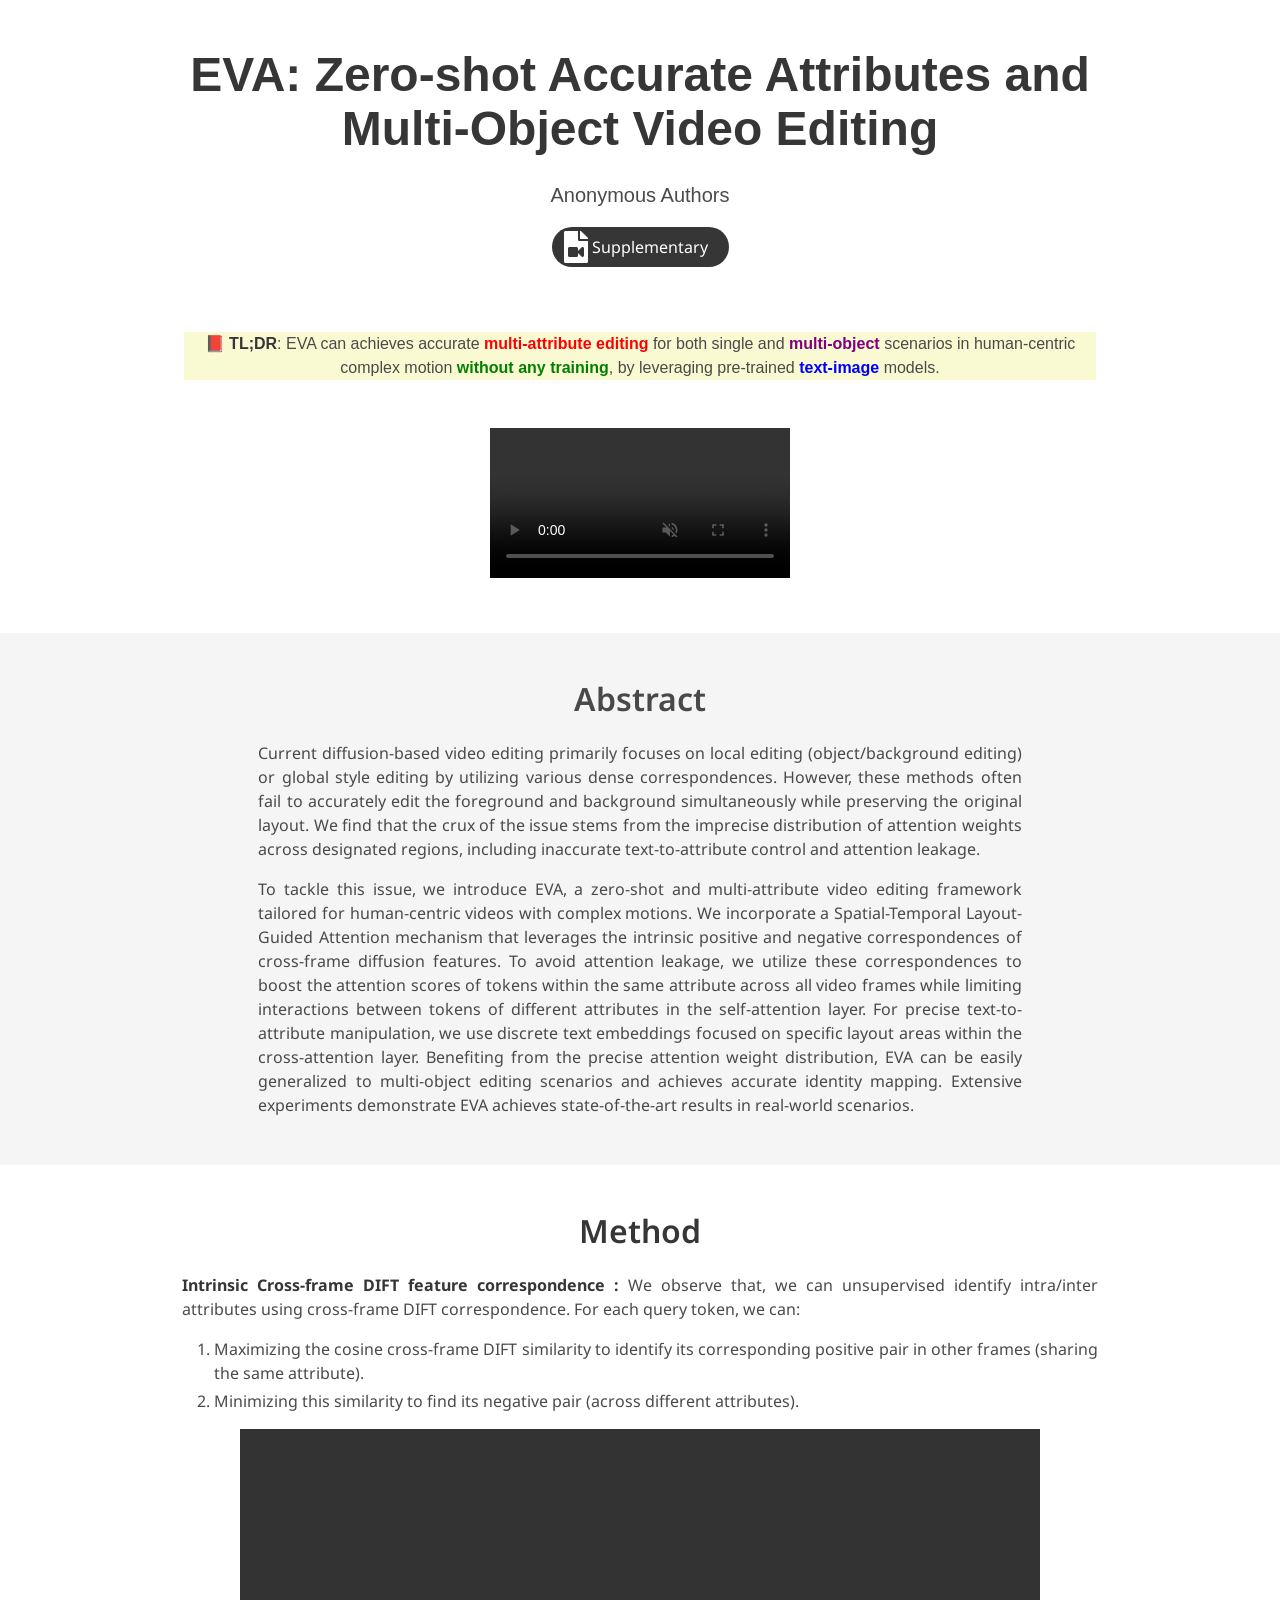
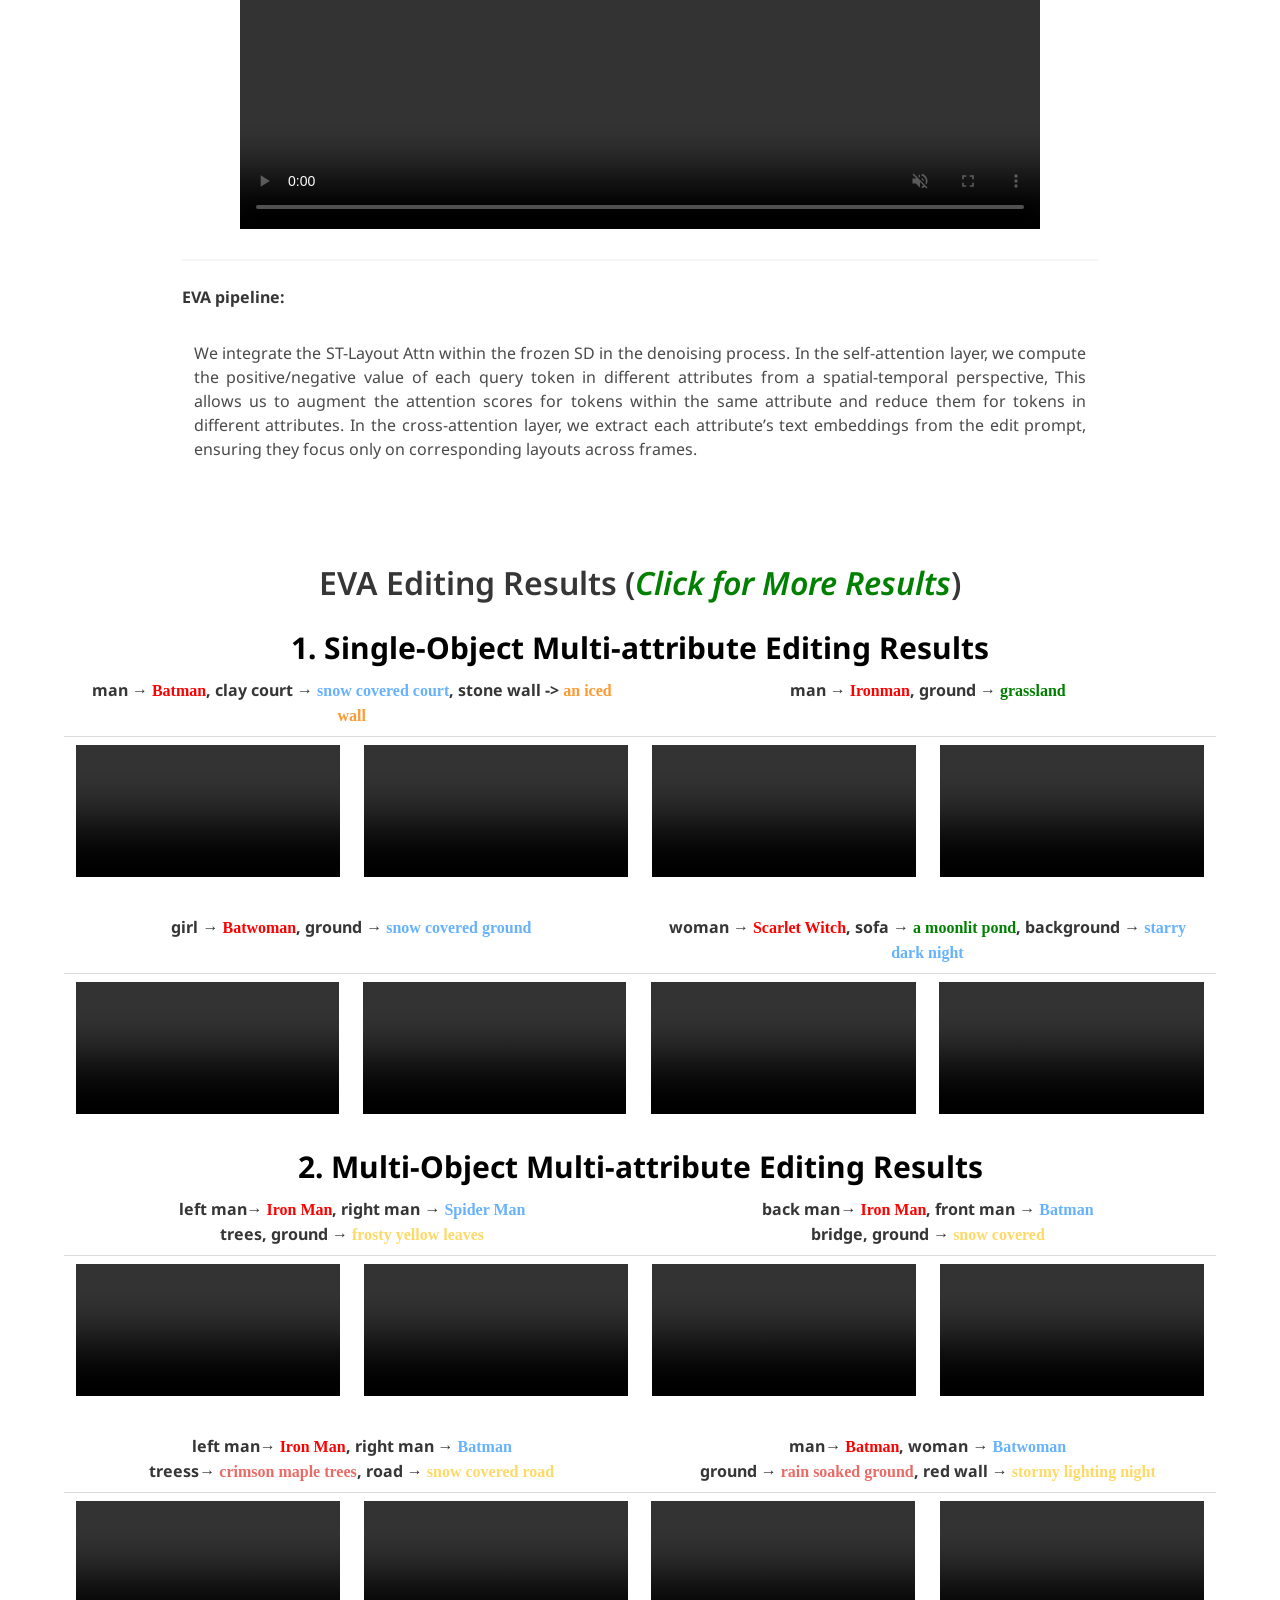
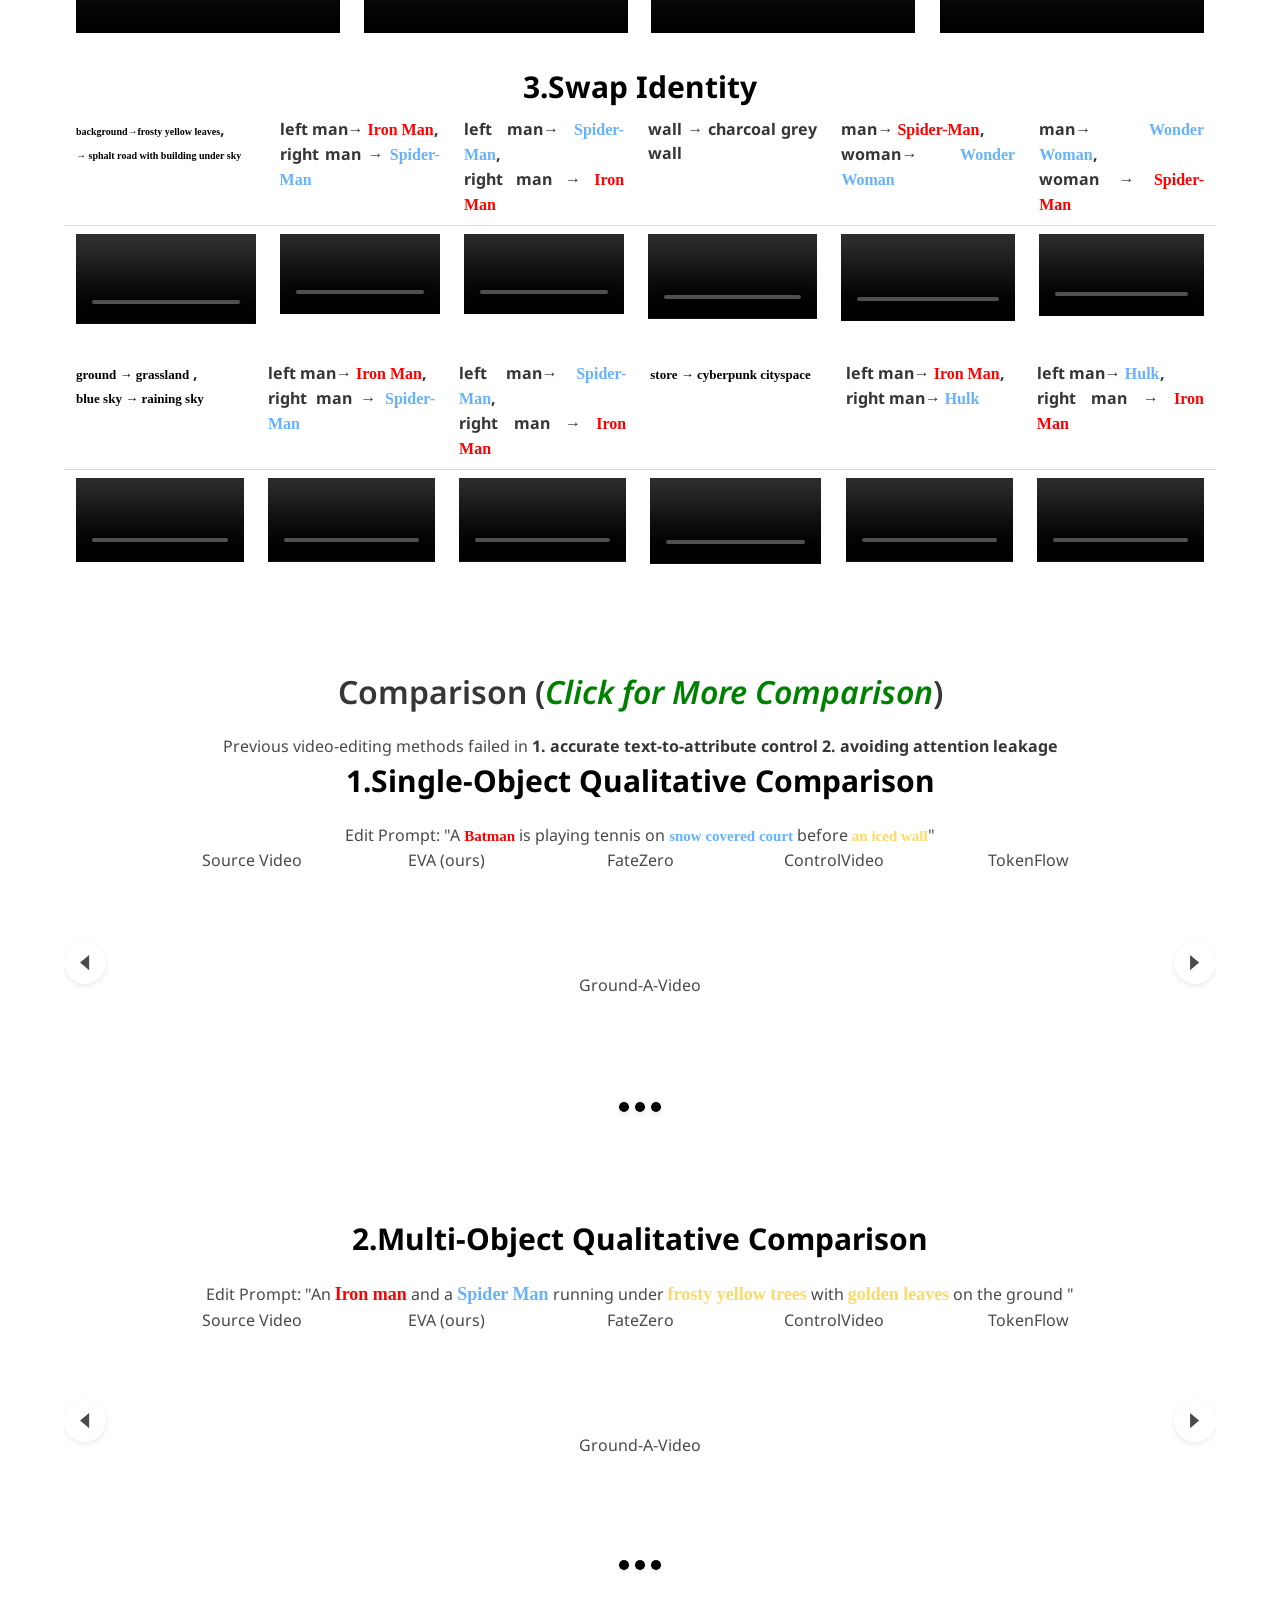
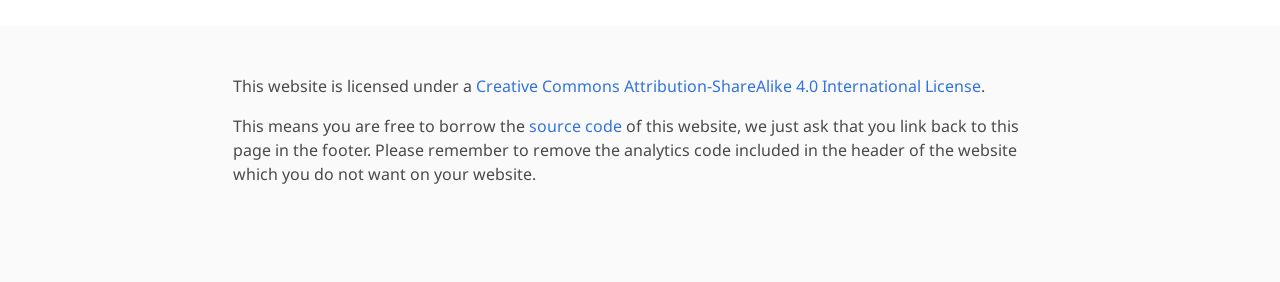
==== index.html @ fd1ed1f2 "try" ====
<!DOCTYPE html>
<html>
<head>
  <meta charset="utf-8">
  <!-- Meta tags for social media banners, these should be filled in appropriatly as they are your "business card" -->
  <!-- Replace the content tag with appropriate information -->
  <meta name="description" content="DESCRIPTION META TAG">
  <meta property="og:title" content="SOCIAL MEDIA TITLE TAG"/>
  <meta property="og:description" content="SOCIAL MEDIA DESCRIPTION TAG TAG"/>
  <meta property="og:url" content="URL OF THE WEBSITE"/>
  <!-- Path to banner image, should be in the path listed below. Optimal dimenssions are 1200X630-->
  <meta property="og:image" content="static/image/your_banner_image.png" />
  <meta property="og:image:width" content="1200"/>
  <meta property="og:image:height" content="630"/>


  <meta name="twitter:title" content="TWITTER BANNER TITLE META TAG">
  <meta name="twitter:description" content="TWITTER BANNER DESCRIPTION META TAG">
  <!-- Path to banner image, should be in the path listed below. Optimal dimenssions are 1200X600-->
  <meta name="twitter:image" content="static/images/your_twitter_banner_image.png">
  <meta name="twitter:card" content="summary_large_image">
  <!-- Keywords for your paper to be indexed by-->
  <meta name="keywords" content="KEYWORDS SHOULD BE PLACED HERE">
  <meta name="viewport" content="width=device-width, initial-scale=1">


  <title>EVA: Zero-shot Accurate Attributes and Multi-Object Video Editing</title>
  <link rel="icon" type="image/x-icon" href="static/images/favicon.ico">
  <link href="https://fonts.googleapis.com/css?family=Google+Sans|Noto+Sans|Castoro"
  rel="stylesheet">

  <link rel="stylesheet" href="static/css/bulma.min.css">
  <link rel="stylesheet" href="static/css/bulma-carousel.min.css">
  <link rel="stylesheet" href="static/css/bulma-slider.min.css">
  <link rel="stylesheet" href="static/css/fontawesome.all.min.css">
  <link rel="stylesheet"
  href="https://cdn.jsdelivr.net/gh/jpswalsh/academicons@1/css/academicons.min.css">
  <link rel="stylesheet" href="static/css/index.css">

  <script src="https://ajax.googleapis.com/ajax/libs/jquery/3.5.1/jquery.min.js"></script>
  <script src="https://documentcloud.adobe.com/view-sdk/main.js"></script>
  <script defer src="static/js/fontawesome.all.min.js"></script>
  <script src="static/js/bulma-carousel.min.js"></script>
  <script src="static/js/bulma-slider.min.js"></script>
  <script src="static/js/index.js"></script>
</head>
<body>


  <section class="hero">
    <div class="hero-body">
      <div class="container is-max-desktop">
        <div class="columns is-centered">
          <div class="column has-text-centered">
            <h1 class="title is-1 publication-title">EVA: Zero-shot Accurate Attributes and Multi-Object Video Editing</h1>
            <div class="is-size-5 publication-authors">
              <span class="author-block">Anonymous Authors</span>
            </div>

                  <div class="column has-text-centered">
                    <!-- <div class="publication-links">
                      <span class="link-block">
                        <a href="https://arxiv.org/pdf/<ARXIV PAPER ID>.pdf" target="_blank"
                        class="external-link button is-normal is-rounded is-dark">
                        <span class="icon">
                          <i class="fas fa-file-pdf"></i>
                        </span>
                        <span>Paper</span>
                      </a>
                    </span> -->

                    <span class="link-block">
                      <a href="supplementary/eva_supp.html" class="external-link button is-normal is-rounded is-dark">
                        <span class="icon">
                            <svg class="svg-inline--fa fa-file-video fa-w-12" aria-hidden="true" focusable="false" data-prefix="fas" data-icon="file-video" role="img" xmlns="http://www.w3.org/2000/svg" viewBox="0 0 384 512" data-fa-i2svg=""><path fill="currentColor" d="M384 121.941V128H256V0h6.059c6.365 0 12.47 2.529 16.971 7.029l97.941 97.941A24.005 24.005 0 0 1 384 121.941zM224 136V0H24C10.745 0 0 10.745 0 24v464c0 13.255 10.745 24 24 24h336c13.255 0 24-10.745 24-24V160H248c-13.2 0-24-10.8-24-24zm96 144.016v111.963c0 21.445-25.943 31.998-40.971 16.971L224 353.941V392c0 13.255-10.745 24-24 24H88c-13.255 0-24-10.745-24-24V280c0-13.255 10.745-24 24-24h112c13.255 0 24 10.745 24 24v38.059l55.029-55.013c15.011-15.01 40.971-4.491 40.971 16.97z"></path></svg><!-- <i class="fas fa-file-video"></i> Font Awesome fontawesome.com -->
                        </span>
                        <span>Supplementary</span>
                      </a>
                    </span>

                  <!-- Github link -->
                  <!-- <span class="link-block">
                    <a href="https://github.com/YOUR REPO HERE" target="_blank"
                    class="external-link button is-normal is-rounded is-dark">
                    <span class="icon">
                      <i class="fab fa-github"></i>
                    </span>
                    <span>Code</span>
                  </a>
                </span> -->
            </div>
          </div>
        </div>
      </div>
    </div>
  </div>
</section>


<!-- Teaser video-->
<section class="hero teaser">
  <div class="container is-max-desktop">
    <div class="hero-body is-centered has-text-centered">
      <p style="background-color:lightgoldenrodyellow">
        📕 <strong>TL;DR</strong>: EVA can achieves accurate <a style="color: red; font-weight: bold;">multi-attribute editing</a> for both single and <a style="color: purple; font-weight: bold;">multi-object</a> scenarios in human-centric complex motion
        <a style="color: green; font-weight: bold;">without any training</a>, by leveraging pre-trained <a style="color: blue; font-weight: bold;">text-image</a> models.         
      </p>
    </div>
  </div> 
</section>
<!-- End teaser video -->

<!-- Teaser video-->
<section class="hero teaser">
  <div class="container is-max-desktop">
    <div class="hero-body">
      <video poster="" id="tree" autoplay controls muted loop height="100%">
        <!-- Your video here -->
        <source src="static/videos/EVA_supply_video.mp4"
        type="video/mp4">
      </video>
    </div>
  </div>
</section>
<!-- End teaser video -->

<!-- Paper abstract -->
<section class="section hero is-light">
  <div class="container is-max-desktop">
    <div class="columns is-centered has-text-centered">
      <div class="column is-four-fifths">
        <h2 class="title is-3">Abstract</h2>
        <div class="content has-text-justified">
          <p>
            Current diffusion-based video editing primarily focuses on local editing (object/background editing) or global style editing by utilizing various dense correspondences. 
            However, these methods often fail to accurately edit the foreground and background simultaneously while preserving the original layout.
            We find that the crux of the issue stems from the imprecise distribution of attention weights across designated regions, including inaccurate text-to-attribute control and attention leakage.
          </p>
          <p>
            To tackle this issue, we introduce EVA, a zero-shot and multi-attribute video editing framework tailored for human-centric videos with complex motions. 
            We incorporate a Spatial-Temporal Layout-Guided Attention mechanism that leverages the intrinsic positive and negative correspondences of cross-frame diffusion features.
            To avoid attention leakage, we utilize these correspondences to boost the attention scores of tokens within the same attribute across all video frames while limiting interactions between tokens of different attributes in the self-attention layer.
            For precise text-to-attribute manipulation, we use discrete text embeddings focused on specific layout areas within the cross-attention layer.
            Benefiting from the precise attention weight distribution, EVA can be easily generalized to multi-object editing scenarios and achieves accurate identity mapping.
            Extensive experiments demonstrate EVA achieves state-of-the-art results in real-world scenarios.
          </p>
        </div>
      </div>
    </div>
  </div>
</section>
<!-- End paper abstract -->


<!-- Paper poster -->
<section class="hero">
  <div class="hero-body">
    <div class="container">
      <div class="columns is-centered has-text-centered">
        <div class="column is-four-fifths">
          <h2 class="title is-3">Method</h2>
          <div class="content has-text-justified">
        
          <strong>Intrinsic Cross-frame DIFT feature correspondence :</strong> We observe that, we can unsupervised identify intra/inter attributes using cross-frame DIFT correspondence.
          For each query token, we can:
          <ol>
           <li> Maximizing the cosine cross-frame DIFT similarity to identify its corresponding positive pair in other frames (sharing the same attribute). 
           <li> Minimizing this similarity to find its negative pair (across different attributes).
          </ol>
          
          <div class="is-centered has-text-centered video-no-container">
            <video preload="auto" poster="" autoplay controls muted loop width="800px" outline="0px"> 
              <source src="static/videos/cross-frame-dift-new.mp4"
              type="video/mp4">
            </video>
          </div>
          <hr>
          <div style="text-align: left;">
            <strong>EVA pipeline:</strong>
          </div>
          <table width="1200" border="0">
            <tbody>
              <img src="static/images/framework-v2.png" alt=""/>
              <tr>
                <td colspan="3">
                  <p>
                    We integrate the ST-Layout Attn within the frozen SD in the denoising
                    process. In the self-attention layer, we compute the positive/negative value of each query token in
                    different attributes from a spatial-temporal perspective, This allows us to augment the attention
                    scores for tokens within the same attribute and reduce them for tokens in different attributes.
                    In the cross-attention layer, we extract each attribute’s text embeddings from the edit prompt,
                    ensuring they focus only on corresponding layouts across frames.<br/>
              </tr>
            </tbody>
          </table>
        </div>
      </div>
    </div>
  </div>
</section>
<!--End paper poster -->


<section class="hero">
  <div class="hero-body">
    <div class="container">
      <div class="columns is-centered has-text-centered">
        <div class="column">
          <h2 class="title is-3">EVA Editing Results (<a href="supplementary/eva_supp.html" style="color: green; text-decoration: none; font-style: italic;">Click for More Results</a>)</h2>
          <div class="content has-text-justified">

          <div class="has-text-centered">
            <strong><a style="color: black;font-size: 30px; font-weight: bold;">1. Single-Object Multi-attribute Editing Results</a></strong>
          </div>
          <table width="1200" align="center" class="video-no-container">
            <tbody>
              <tr>
                <th colspan="2" style="width: 300px;text-align: center;"> 
                  man &rarr; <a style="color: red; font-family: caveat; font-weight: bold;">Batman</a>, clay court &rarr; <a style="color: rgb(102, 178, 255); font-family: caveat; font-weight: bold;">snow covered court</a>, stone wall -> <a style="color: rgb(255, 153, 51); font-family: caveat; font-weight: bold;">an iced wall</a> 
                </th>
                <th colspan="2" style="width: 300px; text-align: center;"> 
                  man &rarr; <a style="color: red; font-family: caveat; font-weight: bold;">Ironman</a>, ground &rarr; <a style="color: green; font-family: caveat; font-weight: bold;">grassland</a>
                </th>
              </tr>
              <tr>
                <th><video id="master1" width="300" src="supplementary/compare_videos/tennis/source_video.mp4" autoplay="" loop="" controls="" muted=""> </video> </th>
                <th><video data-master-id="master1" width="300" src="supplementary/qualitative_results/single_object/tennis_3.mp4" autoplay="" loop="" controls="" muted=""> </video> </th>
                <th><video data-master-id="master1" width="300" src="supplementary/qualitative_results/single_object/parour_source_video.mp4" autoplay="" loop="" controls="" muted=""> </video> </th>
                <th><video data-master-id="master1" width="300" src="supplementary/qualitative_results/single_object/parour_2cls.mp4" autoplay="" loop="" controls="" muted=""> </video> </th>
              </tr>
            </tbody>
          </table>

          <table width="1200" align="center" class="video-no-container">
            <tbody>
              <tr>
                <th colspan="2" style="width: 360px; text-align: center;"> 
                  girl  &rarr;  <a style="color: red; font-family: caveat; font-weight: bold;"> Batwoman</a>, ground  &rarr;  <a style="color: rgb(102, 178, 255); font-family: caveat; font-weight: bold;">snow covered ground</a>
                </th>
                <th colspan="2" style="width: 360px; text-align: center;"> 
                  woman  &rarr;  <a style="color: red; font-family: caveat; font-weight: bold;">Scarlet Witch</a>, sofa  &rarr;  <a style="color: green; font-family: caveat; font-weight: bold;">a moonlit pond</a>, background &rarr; <a style="color: rgb(102, 178, 255); font-family: caveat; font-weight: bold;">starry dark night</a>
                </th>
              </tr>
              <tr>
                <th><video id="master2" width="300" src="./supplementary/qualitative_results/single_object/roller_blade_source_video.mp4" autoplay="" loop="" controls="" muted=""> </video> </th>
                <th><video data-master-id="master2" width="300" src="./supplementary/qualitative_results/single_object/rollerblade_eva_Batwoman.mp4" autoplay="" loop="" controls="" muted=""> </video> </th>
                <th><video data-master-id="master2" width="300" src="./supplementary/qualitative_results/single_object/weightlifting.mp4" autoplay="" loop="" controls="" muted=""> </video> </th>
                <th><video data-master-id="master2" width="300" src="./supplementary/qualitative_results/single_object/weightlifting_eva_3_cls.mp4" autoplay="" loop="" controls="" muted=""> </video> </th>
              </tr>
            </tbody>
          </table>

          <div class="has-text-centered">
            <strong><a style="color: black; font-size: 30px; font-weight: bold;">2. Multi-Object Multi-attribute Editing Results</a></strong>
          </div>

          <table width="1200" align="center" class="video-no-container">
            <tbody>
              <tr>
                <th colspan="2" style="width: 300px;text-align: center;"> 
                  left man&rarr; <a style="color: red; font-family: caveat; font-weight: bold;">Iron Man</a>, right man &rarr; <a style="color: rgb(102, 178, 255);; font-family: caveat; font-weight: bold;">Spider Man</a> <br/>
                  trees, ground &rarr; <a style="color: rgb(255, 217, 102); font-family: caveat; font-weight: bold;">frosty yellow leaves</a>
                </th>
                <th colspan="2" style="width: 300px;text-align: center;"> 
                  back man&rarr; <a style="color: red; font-family: caveat; font-weight: bold;">Iron Man</a>, front man &rarr; <a style="color: rgb(102, 178, 255); font-family: caveat; font-weight: bold;">Batman</a> <br/>
                  bridge, ground &rarr; <a style="color: rgb(255, 217, 102); font-family: caveat; font-weight: bold;">snow covered</a>
                </th>
              </tr>
              <tr>
                <th><video id="master3" width="300" src="./supplementary/qualitative_results/multi_object/running_two_man.mp4" autoplay="" loop="" controls="" muted=""> </video> </th>
                <th><video data-master-id="master3" width="300" src="./supplementary/qualitative_results/multi_object/running_twoman_eva_3.mp4" autoplay="" loop="" controls="" muted=""> </video> </th>
                <th><video data-master-id="master3" width="300" src="./supplementary/qualitative_results/multi_object/soap_box_source_video.mp4" autoplay="" loop="" controls="" muted=""> </video> </th>
                <th><video data-master-id="master3" width="300" src="./supplementary/qualitative_results/multi_object/soap_box_eva_3.mp4" autoplay="" loop="" controls="" muted=""> </video> </th>
              </tr>
            </tbody>
          </table>

          <table width="1200" align="center" class="video-no-container">
            <tbody>
              <tr>
                <th colspan="2" style="width: 300px;text-align: center;"> 
                  left man&rarr; <a style="color: red; font-family: caveat; font-weight: bold;">Iron Man</a>, right man &rarr; <a style="color: rgb(102, 178, 255);; font-family: caveat; font-weight: bold;">Batman</a> <br/>
                  treess&rarr; <a style="color: rgb(234, 107, 102); font-family: caveat; font-weight: bold;">crimson maple trees</a>, road &rarr; <a style="color: rgb(255, 217, 102); font-family: caveat; font-weight: bold;">snow covered road</a>
                </th>
                <th colspan="2" style="width: 300px;text-align: center;"> 
                  man&rarr; <a style="color: red; font-family: caveat; font-weight: bold;">Batman</a>, woman &rarr; <a style="color: rgb(102, 178, 255); font-family: caveat; font-weight: bold;">Batwoman</a> <br/>
                  ground &rarr; <a style="color: rgb(234, 107, 102); font-family: caveat; font-weight: bold;">rain soaked ground</a>, red wall &rarr; <a style="color: rgb(255, 217, 102); font-family: caveat; font-weight: bold;">stormy lighting night</a>
                </th>
              </tr>
              <tr>
                <th><video id="master4" width="300" src="./supplementary/qualitative_results/multi_object/bike_3.mp4" autoplay="" loop="" controls="" muted=""> </video> </th>
                <th><video data-master-id="master4" width="300" src="./supplementary/qualitative_results/multi_object/bike_eva_3.mp4" autoplay="" loop="" controls="" muted=""> </video> </th>
                <th><video data-master-id="master4" width="300" src="./supplementary/qualitative_results/multi_object/dance_1.mp4" autoplay="" loop="" controls="" muted=""> </video> </th>
                <th><video data-master-id="master4" width="300" src="./supplementary/qualitative_results/multi_object/dance_1_eva_3.mp4" autoplay="" loop="" controls="" muted=""> </video> </th>
              </tr>
            </tbody>
          </table>

          <div class="has-text-centered">
            <strong><a style="color: black; font-size: 30px; font-weight: bold;">3.Swap Identity</a></strong>
          </div>

          <table width="1200" align="center" class="video-no-container">
            <tbody>
              <tr>
                <th> 
                  <a style="color: black; font-family: caveat; font-size:10px;">background&rarr;frosty yellow leaves</a>,<br/>
                  <a style="color: black; font-family: caveat; font-weight: bold; font-size:10px;"> &rarr; sphalt road with building under sky</a>
                </th>
                <th> 
                  left man&rarr; <a style="color: red; font-family: caveat; font-weight: bold;">Iron Man</a>, <br/>
                  right man &rarr; <a style="color: rgb(102, 178, 255); font-family: caveat; font-weight: bold;">Spider-Man</a> 
                <th>
                  left man&rarr; <a style="color: rgb(102, 178, 255); font-family: caveat; font-weight: bold;">Spider-Man</a>, <br/>
                  right man &rarr; <a style="color: red; font-family: caveat; font-weight: bold;">Iron Man</a> 
                </th>
                <th> wall &rarr; charcoal grey wall </th>
                <th>man&rarr; <a style="color: red; font-family: caveat; font-weight: bold;">Spider-Man</a>,  <br/>
                  woman&rarr; <a style="color: rgb(102, 178, 255); font-family: caveat; font-weight: bold;">Wonder Woman</a> </th>
                <th>man&rarr; <a style="color: rgb(102, 178, 255); font-family: caveat; font-weight: bold;">Wonder Woman</a>, <br/>
                  woman &rarr; <a style="color: red;; font-family: caveat; font-weight: bold;">Spider-Man</a> </th>
              </tr>
              <tr>
                <th><video id="master5" width="300" src="./supplementary/qualitative_results/swap_identity/running_two_man.mp4" autoplay="" loop="" controls="" muted=""> </video> </th>
                <th><video data-master-id="master5" width="300" src="./supplementary/qualitative_results/swap_identity/running_twoman_eva_3.mp4" autoplay="" loop="" controls="" muted=""> </video> </th>
                <th><video data-master-id="master5" width="300" src="./supplementary/qualitative_results/swap_identity/running_twoman_swap.mp4" autoplay="" loop="" controls="" muted=""> </video> </th>
                <th><video data-master-id="master5" width="300" src="./supplementary/qualitative_results/swap_identity/badminton.mp4" autoplay="" loop="" controls="" muted=""> </video> </th>
                <th><video data-master-id="master5" width="300" src="./supplementary/qualitative_results/swap_identity/badminton_eva_3.mp4" autoplay="" loop="" controls="" muted=""> </video> </th>
                <th><video data-master-id="master5" width="300" src="./supplementary/qualitative_results/swap_identity/badminton_swap-identity.mp4" autoplay="" loop="" controls="" muted=""> </video> </th>
              </tr>
            </tbody>
          </table>

          <table width="1200" align="center" class="video-no-container">
            <tbody>
              <tr> 
                <th> <a style="color: black; font-family: caveat; font-size:13px;">ground &rarr; grassland</a> ,<br/>
                  <a style="color: black; font-family: caveat; font-size:13px;">blue sky &rarr; raining sky </a> </th>
                <th>left man&rarr; <a style="color: red; font-family: caveat; font-weight: bold;">Iron Man</a>, <br/>
                  right man &rarr; <a style="color: rgb(102, 178, 255); font-family: caveat; font-weight: bold;">Spider-Man</a> </th>
                <th>left man&rarr; <a style="color: rgb(102, 178, 255); font-family: caveat; font-weight: bold;">Spider-Man</a>, <br/>
                  right man &rarr; <a style="color: red; font-family: caveat; font-weight: bold;">Iron Man</a> </th>
                <th> <a style="color: black; font-family: caveat; font-size:13px;">store &rarr; cyberpunk cityspace </a> </th>
                <th>left man&rarr; <a style="color: red; font-family: caveat; font-weight: bold;">Iron Man</a>,<br/>
                  right man&rarr; <a style="color: rgb(102, 178, 255); font-family: caveat; font-weight: bold;">Hulk</a> </th>
                <th>left man&rarr; <a style="color: rgb(102, 178, 255); font-family: caveat; font-weight: bold;">Hulk</a>,<br/>
                   right man &rarr; <a style="color: red; font-family: caveat; font-weight: bold;">Iron Man</a> </th>
              </tr>
              <tr>
                <th><video id="master6" width="300" src="./supplementary/qualitative_results/swap_identity/basketball_3.mp4" autoplay="" loop="" controls="" muted=""> </video> </th>
                <th><video data-master-id="master6" width="300" src="./supplementary/qualitative_results/swap_identity/basketball-3-4cls.mp4" autoplay="" loop="" controls="" muted=""> </video> </th>
                <th><video data-master-id="master6" width="300" src="./supplementary/qualitative_results/swap_identity/basketball-3-swap-identity.mp4" autoplay="" loop="" controls="" muted=""> </video> </th>
                <th><video data-master-id="master6" width="300" src="./supplementary/qualitative_results/swap_identity/loading.mp4" autoplay="" loop="" controls="" muted=""> </video> </th>
                <th><video data-master-id="master6" width="300" src="./supplementary/qualitative_results/swap_identity/loading_eva_3.mp4" autoplay="" loop="" controls="" muted=""> </video> </th>
                <th><video data-master-id="master6" width="300" src="./supplementary/qualitative_results/swap_identity/loading_swap_identity.mp4" autoplay="" loop="" controls="" muted=""> </video> </th>
              </tr>
            </tbody>
          </table>
        </div>
      </div>
    </div>
  </div>
</section>


<section class="hero">
  <div class="hero-body">
    <div class="container">
      <div class="columns is-centered has-text-centered">
        <div class="column custom-width">
          <h2 class="title is-3">Comparison (<a href="./supplementary/eva_supp.html" style="color: green; text-decoration: none; font-style: italic;">Click for More Comparison</a>)</h2>
          <div class="content has-text-justified">

            <div class="has-text-centered">
              Previous video-editing methods failed in  <strong>1. accurate text-to-attribute control 2. avoiding attention leakage </strong> 
            </div>

            <div class="has-text-centered">
              <strong><a style="color: black; font-size: 30px; font-weight: bold;">1.Single-Object Qualitative Comparison</a></strong>
            </div>

            <div id="results-carousel" class="carousel results-carousel" align="center">


              <div class="item item-video1">
                <div class="has-text-centered">Edit Prompt: "An <a style="color: red; font-family: caveat; font-size: 15px; font-weight: bold;">Iron Man</a> is surfing with kite rope on a <a style="color: pink; font-family: caveat; font-size: 18px; font-weight: bold;">pink </a>wave over blue sea under <a style="color: rgb(102, 178, 255); font-family: caveat; font-size: 15px; font-weight: bold;">falling snow </a>sky"</div>
                <div class="video-wrapper" style="width: 190px;">
                  <caption>Source Video</caption>
                  <video preload="auto" poster="" id="video11" autoplay controls muted loop width="190px">
                    <source src="./supplementary/qualitative_results/comparison/single-object/kite-surf/source_video_3.mp4" type="video/mp4">
                  </video>
                </div>
                <div class="video-wrapper" style="width: 190px;">
                  <caption>EVA (ours)</caption>
                  <video preload="auto" poster="" id="video12" autoplay controls muted loop width="190px">
                    <source src="./supplementary/qualitative_results/comparison/single-object/kite-surf/eva_3.mp4" type="video/mp4">
                  </video>
                </div>
                <div class="video-wrapper" style="width: 190px;">
                  <caption>FateZero</caption>
                  <video preload="auto" poster="" id="video13" autoplay controls muted loop width="190px">
                    <source src="./supplementary/qualitative_results/comparison/single-object/kite-surf/fatezero_3.mp4" type="video/mp4">
                  </video>
                </div>
                <div class="video-wrapper" style="width: 190px;">
                  <caption>ControlVideo</caption>
                  <video preload="auto" poster="" id="video14" autoplay controls muted loop width="190px">
                    <source src="./supplementary/qualitative_results/comparison/single-object/kite-surf/controlvideo_3.mp4" type="video/mp4">
                  </video>
                </div>
                <div class="video-wrapper" style="width: 190px;">
                  <caption>TokenFlow</caption>
                  <video preload="auto" poster="" id="video15" autoplay controls muted loop width="190px">
                    <source src="./supplementary/qualitative_results/comparison/single-object/kite-surf/tokenflow_3.mp4" type="video/mp4">
                  </video>
                </div>
                <div class="video-wrapper" style="width: 190px;">
                  <caption>Ground-A-Video</caption>
                  <video preload="auto" poster="" id="video16" autoplay controls muted loop width="190px">
                    <source src="./supplementary/qualitative_results/comparison/single-object/kite-surf/groundvideo_3.mp4" type="video/mp4">
                  </video>
                </div>
              </div>
              <div class="item item-video2">
                <div class="has-text-centered" >Edit Prompt: "A <a style="color: red; font-family: caveat; font-size: 15px; font-weight: bold;">Batman</a> is playing tennis on <a style="color: rgb(102, 178, 255); font-family: caveat; font-size: 15px; font-weight: bold;">snow covered court </a> before <a style="color: rgb(255, 217, 102); font-family: caveat; font-size: 15px; font-weight: bold;"> an iced wall</a>"</div>
                <div class="video-wrapper" style="width: 190px;">
                  <caption>Source Video</caption>
                  <video preload="auto" poster="" id="video21" autoplay controls muted loop width="190px">
                    <source src="./supplementary/qualitative_results/comparison/single-object/tennis/source_video_3.mp4" type="video/mp4">
                  </video>
                </div>
                <div class="video-wrapper" style="width: 190px;">
                  <caption>EVA (ours)</caption>
                  <video preload="auto" poster="" id="video22" autoplay controls muted loop width="190px">
                    <source src="./supplementary/qualitative_results/comparison/single-object/tennis/eva_3.mp4" type="video/mp4">
                  </video>
                </div>
                <div class="video-wrapper" style="width: 190px;">
                  <caption>FateZero</caption>
                  <video preload="auto" poster="" id="video23" autoplay controls muted loop width="190px">
                    <source src="./supplementary/compare_videos/tennis/fatezero_3.mp4" type="video/mp4">
                  </video>
                </div>
                <div class="video-wrapper" style="width: 190px;">
                  <caption>ControlVideo</caption>
                  <video preload="auto" poster="" id="video24" autoplay controls muted loop width="190px">
                    <source src="./supplementary/qualitative_results/comparison/single-object/tennis/controlvideo_3.mp4" type="video/mp4">
                  </video>
                </div>
                <div class="video-wrapper" style="width: 190px;">
                  <caption>TokenFlow</caption>
                  <video preload="auto" poster="" id="video25" autoplay controls muted loop width="190px">
                    <source src="./supplementary/qualitative_results/comparison/single-object/tennis/tokenflow_3.mp4" type="video/mp4">
                  </video>
                </div>
                <div class="video-wrapper" style="width: 190px;">
                  <caption>Ground-A-Video</caption>
                  <video preload="auto" poster="" id="video26" autoplay controls muted loop width="190px">
                    <source src="./supplementary/qualitative_results/comparison/single-object/tennis/groundvideo_3.mp4" type="video/mp4">
                  </video>
                </div>
              </div>
              <div class="item item-video3">
                <div class="has-text-centered">
                  Edit Prompt:</strong> "A <a style="color: red; font-family: caveat; font-size: 18px; font-weight: bold;">Spider Man</a> is jumping on <a style="color: rgb(102, 178, 255); font-family: caveat; font-size: 18px; font-weight: bold;"> trampoline </a> before a graffiti wall"
                </div>
                <div class="video-wrapper" style="width: 190px;">
                  <caption>Source Video</caption>
                  <video preload="auto" poster="" id="video31" autoplay controls muted loop width="190px">
                    <source src="./supplementary/qualitative_results/comparison/single-object/roller-blade/source_video_3.mp4" type="video/mp4">
                  </video>
                </div>
                <div class="video-wrapper" style="width: 190px;">
                  <caption>EVA (ours)</caption>
                  <video preload="auto" poster="" id="video32" autoplay controls muted loop width="190px">
                    <source src="./supplementary/qualitative_results/comparison/single-object/roller-blade/eva_3.mp4" type="video/mp4">
                  </video>
                </div>
                <div class="video-wrapper" style="width: 190px;">
                  <caption>FateZero</caption>
                  <video preload="auto" poster="" id="video33" autoplay controls muted loop width="190px">
                    <source src="./supplementary/qualitative_results/comparison/single-object/roller-blade/fatezero_3.mp4" type="video/mp4">
                  </video>
                </div>
                <div class="video-wrapper" style="width: 190px;">
                  <caption>ControlVideo</caption>
                  <video preload="auto" poster="" id="video34" autoplay controls muted loop width="190px">
                    <source src="./supplementary/qualitative_results/comparison/single-object/roller-blade/controlvideo_3.mp4" type="video/mp4">
                  </video>
                </div>
                <div class="video-wrapper" style="width: 190px;">
                  <caption>TokenFlow</caption>
                  <video preload="auto" poster="" id="video35" autoplay controls muted loop width="190px">
                    <source src="./supplementary/qualitative_results/comparison/single-object/roller-blade/tokenflow_3.mp4" type="video/mp4">
                  </video>
                </div>
                <div class="video-wrapper" style="width: 190px;">
                  <caption>Ground-A-Video</caption>
                  <video preload="auto" poster="" id="video36" autoplay controls muted loop width="190px">
                    <source src="./supplementary/qualitative_results/comparison/single-object/roller-blade/groundvideo_3.mp4" type="video/mp4">
                  </video>
                </div>
              </div>
            </div>
          </div>
        </div>
      </div>
    </div>
  </div>
</section> 

<section class="hero">
  <div class="hero-body">
    <div class="container">
      <div class="columns is-centered has-text-centered">
        <div class="column custom-width">
          <div class="content has-text-justified">
            <div class="has-text-centered">
              <strong><a style="color: black; font-size: 30px; font-weight: bold;">2.Multi-Object Qualitative Comparison</a></strong>
            </div>

            <div id="results-carousel" class="carousel results-carousel" align="center">



              <div class="item item-video1">
                <div class="has-text-centered">
                  Edit Prompt: "An <a style="color: red; font-family: caveat; font-size: 18px; font-weight: bold;"> Spider man </a> and a <a style="color: rgb(102, 178, 255); font-family: caveat; font-size: 18px; font-weight: bold;"> Wonder Woman</a> are playing badminton before <a style="color: rgb(255, 217, 102); font-family: caveat; font-size:  18px; font-weight: bold;"> charcoal grey wall"</a>
                </div>
                <div class="video-wrapper" style="width: 190px;">
                  <caption>Source Video</caption>
                  <video preload="auto" poster="" id="video11" autoplay controls muted loop width="190px">
                    <source src="./supplementary/qualitative_results/comparison/mulit-object/badminton/source_video_3.mp4" type="video/mp4">
                  </video>
                </div>
                <div class="video-wrapper" style="width: 190px;">
                  <caption>EVA (ours)</caption>
                  <video preload="auto" poster="" id="video12" autoplay controls muted loop width="190px">
                    <source src="./supplementary/qualitative_results/comparison/mulit-object/badminton/eva_3.mp4" type="video/mp4">
                  </video>
                </div>
                <div class="video-wrapper" style="width: 190px;">
                  <caption>FateZero</caption>
                  <video preload="auto" poster="" id="video13" autoplay controls muted loop width="190px">
                    <source src="./supplementary/qualitative_results/comparison/mulit-object/badminton/fatezero_3.mp4" type="video/mp4">
                  </video>
                </div>
                <div class="video-wrapper" style="width: 190px;">
                  <caption>ControlVideo</caption>
                  <video preload="auto" poster="" id="video14" autoplay controls muted loop width="190px">
                    <source src="./supplementary/qualitative_results/comparison/mulit-object/badminton/controlvideo_3.mp4" type="video/mp4">
                  </video>
                </div>
                <div class="video-wrapper" style="width: 190px;">
                  <caption>TokenFlow</caption>
                  <video preload="auto" poster="" id="video15" autoplay controls muted loop width="190px">
                    <source src="./supplementary/qualitative_results/comparison/mulit-object/badminton/tokenflow_3.mp4" type="video/mp4">
                  </video>
                </div>
                <div class="video-wrapper" style="width: 190px;">
                  <caption>Ground-A-Video</caption>
                  <video preload="auto" poster="" id="video16" autoplay controls muted loop width="190px">
                    <source src="./supplementary/qualitative_results/comparison/mulit-object/badminton/groundvideo_3.mp4" type="video/mp4">
                  </video>
                </div>
              </div>
              <div class="item item-video2">
                <div class="has-text-centered" >  
                  Edit Prompt: "An <a style="color: red; font-family: caveat; font-size: 18px; font-weight: bold;">Iron man </a> and a <a style="color: rgb(102, 178, 255); font-family: caveat; font-size: 18px; font-weight: bold;"> Spider Man</a> running under <a style="color: rgb(255, 217, 102); font-family: caveat; font-size: 18px; font-weight: bold;"> frosty yellow trees</a>  with <a style="color: rgb(255, 217, 102); font-family: caveat; font-size: 18px; font-weight: bold;">golden leaves</a> on the ground "
                </div>
                <div class="video-wrapper" style="width: 190px;">
                  <caption>Source Video</caption>
                  <video preload="auto" poster="" id="video21" autoplay controls muted loop width="190px">
                    <source src="./supplementary/qualitative_results/comparison/mulit-object/running_two_man/source_video_3.mp4" type="video/mp4">
                  </video>
                </div>
                <div class="video-wrapper" style="width: 190px;">
                  <caption>EVA (ours)</caption>
                  <video preload="auto" poster="" id="video22" autoplay controls muted loop width="190px">
                    <source src="./supplementary/qualitative_results/comparison/mulit-object/running_two_man/eva_3.mp4" type="video/mp4">
                  </video>
                </div>
                <div class="video-wrapper" style="width: 190px;">
                  <caption>FateZero</caption>
                  <video preload="auto" poster="" id="video23" autoplay controls muted loop width="190px">
                    <source src="./supplementary/qualitative_results/comparison/mulit-object/running_two_man/fatezero_3.mp4" type="video/mp4">
                  </video>
                </div>
                <div class="video-wrapper" style="width: 190px;">
                  <caption>ControlVideo</caption>
                  <video preload="auto" poster="" id="video24" autoplay controls muted loop width="190px">
                    <source src="./supplementary/qualitative_results/comparison/mulit-object/running_two_man/controlvideo_3.mp4" type="video/mp4">
                  </video>
                </div>
                <div class="video-wrapper" style="width: 190px;">
                  <caption>TokenFlow</caption>
                  <video preload="auto" poster="" id="video25" autoplay controls muted loop width="190px">
                    <source src="./supplementary/qualitative_results/comparison/mulit-object/running_two_man/tokenflow_3.mp4" type="video/mp4">
                  </video>
                </div>
                <div class="video-wrapper" style="width: 190px;">
                  <caption>Ground-A-Video</caption>
                  <video preload="auto" poster="" id="video26" autoplay controls muted loop width="190px">
                    <source src="./supplementary/qualitative_results/comparison/mulit-object/running_two_man/groundvideo_3.mp4" type="video/mp4">
                  </video>
                </div>
              </div>
              <div class="item item-video3">
                <div class="has-text-centered">
                  Edit Prompt: "An <a style="color: red; font-family: caveat; font-size: 18px; font-weight: bold;">Iron man</a> pushes a <a style="color: rgb(102, 178, 255); font-family: caveat; font-size: 18px; font-weight: bold;">Batman</a> in a soap-box car on the  <a style="color: rgb(255, 217, 102); font-family: caveat; font-size: 18px; font-weight: bold;"> snowy bridge </a> over  <a style="color: rgb(255, 217, 102); font-family: caveat; font-size: 18px; font-weight: bold;"> snow covered ground</a> "
                </div>
                <div class="video-wrapper" style="width: 190px;">
                  <caption>Source Video</caption>
                  <video preload="auto" poster="" id="video31" autoplay controls muted loop width="190px">
                    <source src="./supplementary/qualitative_results/comparison/mulit-object/soap-box/source_video_3.mp4" type="video/mp4">
                  </video>
                </div>
                <div class="video-wrapper" style="width: 190px;">
                  <caption>EVA (ours)</caption>
                  <video preload="auto" poster="" id="video32" autoplay controls muted loop width="190px">
                    <source src="./supplementary/qualitative_results/comparison/mulit-object/soap-box/eva_3.mp4" type="video/mp4">
                  </video>
                </div>
                <div class="video-wrapper" style="width: 190px;">
                  <caption>FateZero</caption>
                  <video preload="auto" poster="" id="video33" autoplay controls muted loop width="190px">
                    <source src="./supplementary/qualitative_results/comparison/mulit-object/soap-box/fatezero_3.mp4" type="video/mp4">
                  </video>
                </div>
                <div class="video-wrapper" style="width: 190px;">
                  <caption>ControlVideo</caption>
                  <video preload="auto" poster="" id="video34" autoplay controls muted loop width="190px">
                    <source src="./supplementary/qualitative_results/comparison/mulit-object/soap-box/controlvideo_3.mp4" type="video/mp4">
                  </video>
                </div>
                <div class="video-wrapper" style="width: 190px;">
                  <caption>TokenFlow</caption>
                  <video preload="auto" poster="" id="video35" autoplay controls muted loop width="190px">
                    <source src="./supplementary/qualitative_results/comparison/mulit-object/soap-box/tokenflow_3.mp4" type="video/mp4">
                  </video>
                </div>
                <div class="video-wrapper" style="width: 190px;">
                  <caption>Ground-A-Video</caption>
                  <video preload="auto" poster="" id="video36" autoplay controls muted loop width="190px">
                    <source src="./supplementary/qualitative_results/comparison/mulit-object/soap-box/groundvideo_3.mp4" type="video/mp4">
                  </video>
                </div>
              </div>
            </div>
          </div>
        </div>
      </div>
    </div>
  </div>
</section> 




<!-- <section class="section" id="BibTeX">
  <div class="container is-max-desktop content">
    <h2 class="title">BibTeX</h2>
    <pre><code>@article{gu2023videoswap,
  author    = {Gu, Yuchao and Zhou, Yipin and Wu, Bichen and Yu, Licheng and Liu, Jia-Wei and Zhao, Rui and Wu, Jay Zhangjie and Zhang, David Junhao and Shou, Mike Zheng and Tang, Kevin},
  title     = {VideoSwap: Customized Video Subject Swapping with Interactive Semantic Point Correspondence},
  journal   = {arXiv preprint},
  year      = {2023},
}</code></pre>
  </div>
</section> -->


<footer class="footer">
    <div class="columns is-centered">
      <div class="column is-8">
        <div class="content">
          <p>
            This website is licensed under a <a rel="license"
                                                href="http://creativecommons.org/licenses/by-sa/4.0/">Creative
            Commons Attribution-ShareAlike 4.0 International License</a>.
          </p>
          <p>
            This means you are free to borrow the <a
              href="https://github.com/nerfies/nerfies.github.io">source code</a> of this website,
            we just ask that you link back to this page in the footer.
            Please remember to remove the analytics code included in the header of the website which
            you do not want on your website.
          </p>
        </div>
      </div>
    </div>
  </div>
</footer>

<script>
  window.onload = function () {
    // Sync function
    function syncVideos(master, slaves) {
      master.addEventListener('play', () => {
        slaves.forEach(video => {
          video.currentTime = master.currentTime;
          video.play();
        });
      });

      master.addEventListener('pause', () => {
        slaves.forEach(video => video.pause());
      });

      master.addEventListener('seeked', () => {
        slaves.forEach(video => {
          video.currentTime = master.currentTime;
        });
      });
    }

    // Sync setup for all masters
    document.querySelectorAll('[id^="master"]').forEach(masterVideo => {
      const masterId = masterVideo.getAttribute('id');
      const slaveVideos = Array.from(document.querySelectorAll(`[data-master-id="${masterId}"]`));
      syncVideos(masterVideo, slaveVideos);
    });
  };
  
</script>

</body>
</html>
---- static/css/index.css ----
body {
  font-family: 'Noto Sans', sans-serif;
}


.footer .icon-link {
    font-size: 25px;
    color: #000;
}

.link-block a {
    margin-top: 5px;
    margin-bottom: 5px;
}

.dnerf {
  font-variant: small-caps;
}


.teaser .hero-body {
  padding-top: 0;
  padding-bottom: 3rem;
}

.teaser {
  font-family: 'Google Sans', sans-serif;
}


.publication-title {
}

.publication-banner {
  max-height: parent;

}

.publication-banner video {
  position: relative;
  left: auto;
  top: auto;
  transform: none;
  object-fit: fit;
}

.publication-header .hero-body {
}

.publication-title {
    font-family: 'Google Sans', sans-serif;
}

.publication-authors {
    font-family: 'Google Sans', sans-serif;
}

.publication-venue {
    color: #555;
    width: fit-content;
    font-weight: bold;
}

.publication-awards {
    color: #ff3860;
    width: fit-content;
    font-weight: bolder;
}

.publication-authors {
}

.publication-authors a {
   color: hsl(204, 86%, 53%) !important;
}

.publication-authors a:hover {
    text-decoration: underline;
}

.author-block {
  display: inline-block;
}

.publication-banner img {
}

.publication-authors {
  /*color: #4286f4;*/
}

.publication-video {
    position: relative;
    width: 100%;
    height: 0;
    padding-bottom: 56.25%;

    overflow: hidden;
    border-radius: 10px !important;
}

.publication-video iframe {
    position: absolute;
    top: 0;
    left: 0;
    width: 100%;
    height: 100%;
}

.publication-body img {
}

.results-carousel {
  overflow: hidden;
}
.custom-width {
  flex: 0 0 auto;
  width: 100%;
  /* width:  83.33%; 5/6 of the available width */
}
.results-carousel .item {
  /* margin: 5px; */
  /* overflow: hidden; */
  padding: 20px;
  font-size: 24;
  width: 100%;
  align-items: center;
}
.caption-container {
  display: flex;
  justify-content: space-between;
  margin-top: 10px;
  width: 1150px;
}
.results-carousel video {
  margin: 0;
}

.slider-pagination .slider-page {
  background: #000000;
}

.eql-cntrb { 
  font-size: smaller;
}


.prompt{
    font-style:italic;
    font-family: Impact, Haettenschweiler, 'Arial Narrow Bold', sans-serif;
    color: #2E75B6;
}

.result-item{
    font-size: large;
    display: inline-block;
    width: 49%;
    padding: 0%;
    margin: 0%;
    padding-bottom: 10px;
}


/* video grid  */
.video-grid {
  /* display: grid; */
  /* grid-template-columns: repeat(3, 1fr); /* Adjust the number of columns as needed */
  /* gap: 1px; /* Adjust the gap between videos as needed */
}

.video-wrapper {
  display: inline-block;
  position: relative;
  width: 49%;
  /* height: 350px; /* Set the desired width */
  /* padding-bottom: 350px; */
  /* overflow: hidden; */
}


.video-wrapper video {
  /* position: absolute; */
  top: 0;
  left: 0;
  width: 100%;
  height: 100%;
  object-fit: cover;
}

.video-wrapper .hover-video {
  display: none;
}

.video-wrapper .overlay-text {
  position: absolute;
  top: 15%;
  left: 50%;
  transform: translate(-50%, -50%);
  color: rgb(0, 0, 0);
  font-size: 18px;
  font-family: "Chalkduster";
  font-weight: bold;
  opacity: 0;
  transition: opacity 0.3s;
  text-align: center;
  background-color: rgba(255, 255, 255, 0.5); /* White color with transparency */
  padding: 0px; /* Padding around the text */
  border-radius: 10px; /* Rounded border radius */
}

.video-wrapper:hover .default-video {
  display: none;
}

.video-wrapper:hover .hover-video {
  display: block;
}

.video-wrapper:hover .overlay-text {
  opacity: 1;
}


.video-wrapper video::-webkit-media-controls {
  display: none !important;
}

.video-wrapper video::-webkit-media-controls-enclosure {
  display: none !important;
}

.video-wrapper video::-webkit-media-controls-panel {
  display: none !important;
}

.video-wrapper video::-webkit-media-controls-play-button {
  display: none !important;
}




.video-grid-wide {
  display: grid;
  grid-template-columns: repeat(2, 1fr); /* Adjust the number of columns as needed */
  gap: 1px; /* Adjust the gap between videos as needed */
}

.video-warpper-wide {
  position: relative;
  width: 350px; /* Set the desired width */
  height: 350px;
  overflow: hidden;
}

.video-warpper-wide video {
  position: absolute;
  top: 0;
  left: 0;
  width: 100%;
  height: 100%;
  object-fit: cover;
}

.video-warpper-wide .hover-video {
  display: none;
}

.caption-vid {
  display: inline-block;
}

.video-warpper-wide .overlay-text {
  position: absolute;
  top: 20%;
  left: 50%;
  transform: translate(-50%, -50%);
  color: white;
  font-size: 18px;
  font-family: "Chalkduster";
  font-weight: bold;
  opacity: 0;
  transition: opacity 0.3s;
  text-align: center;
}

.video-warpper-wide:hover .default-video {
  display: none;
}

.video-warpper-wide:hover .hover-video {
  display: block;
}

.video-warpper-wide:hover .overlay-text {
  opacity: 1;
}


.video-warpper-wide video::-webkit-media-controls {
  display: none !important;
}

.video-warpper-wide video::-webkit-media-controls-enclosure {
  display: none !important;
}

.video-warpper-wide video::-webkit-media-controls-panel {
  display: none !important;
}

.video-warpper-wide video::-webkit-media-controls-play-button {
  display: none !important;
}

.carousel {
  display: flex;
  justify-content: center;
}
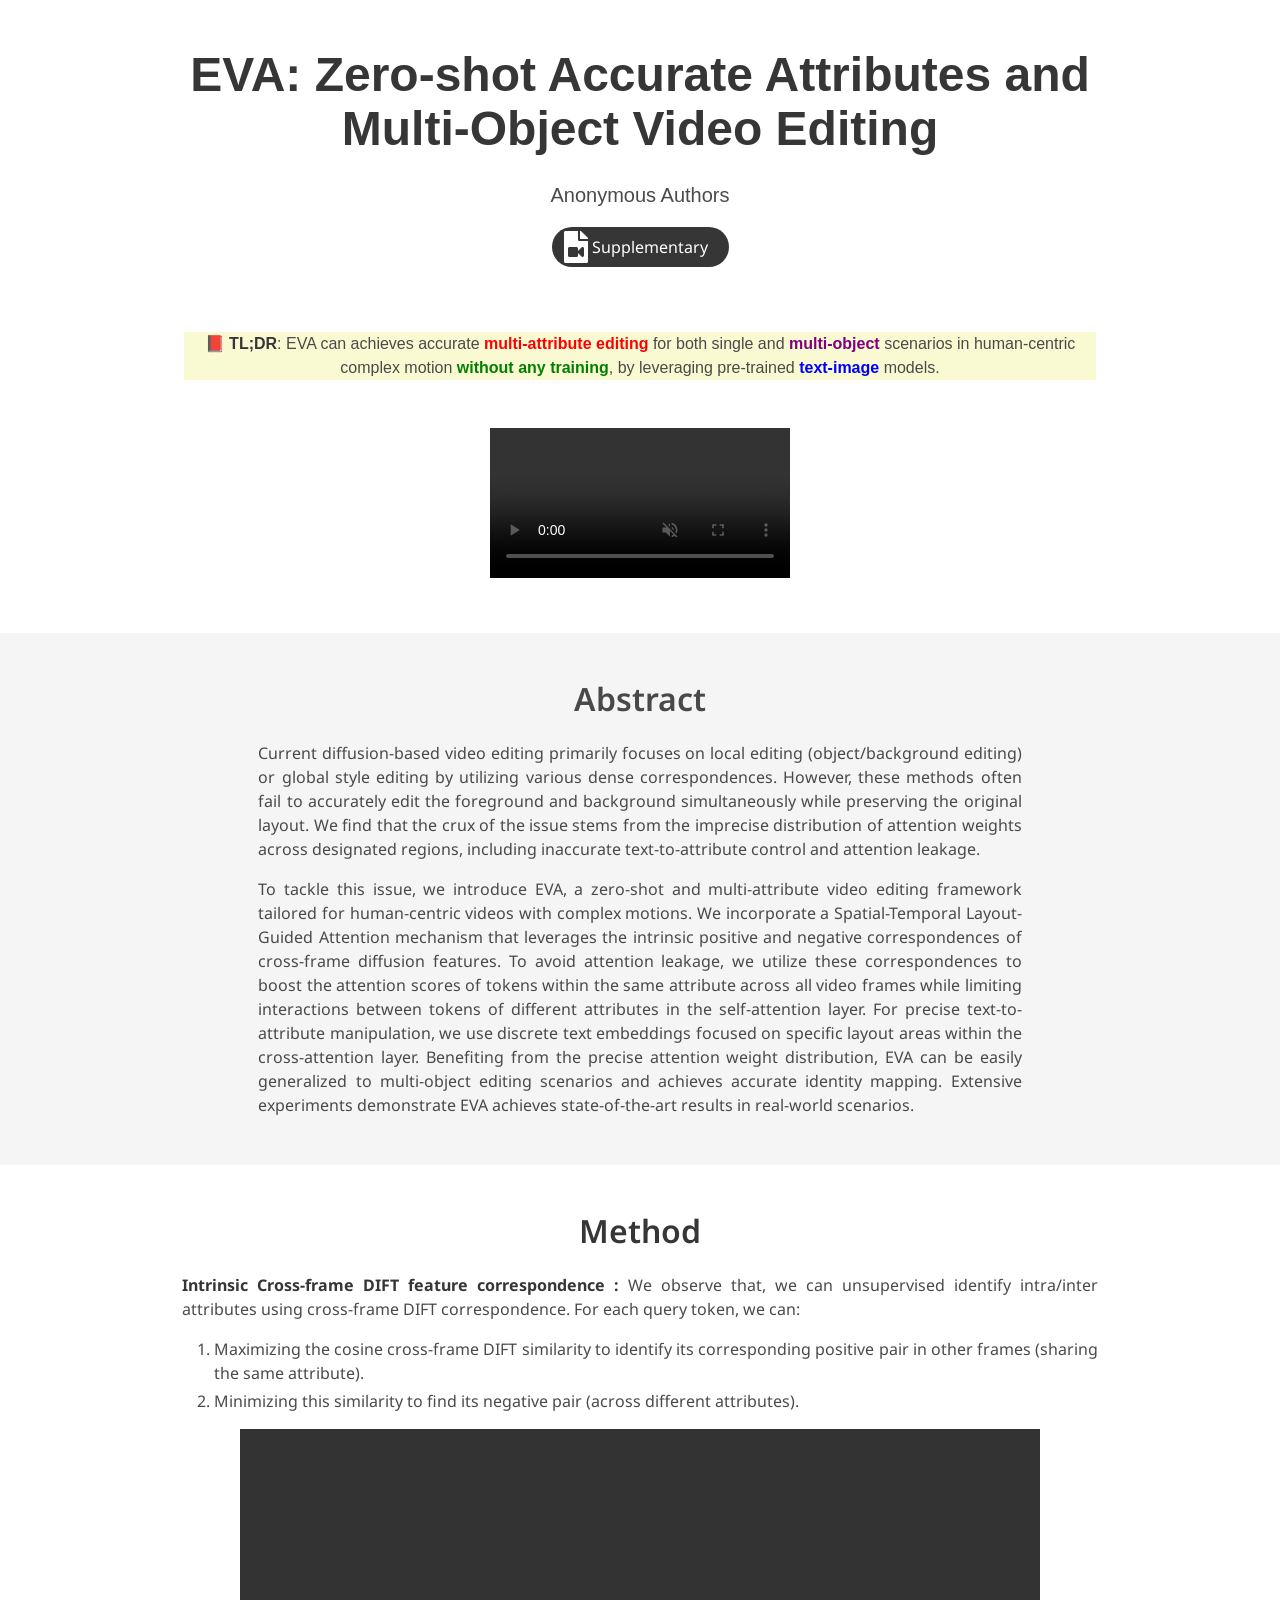
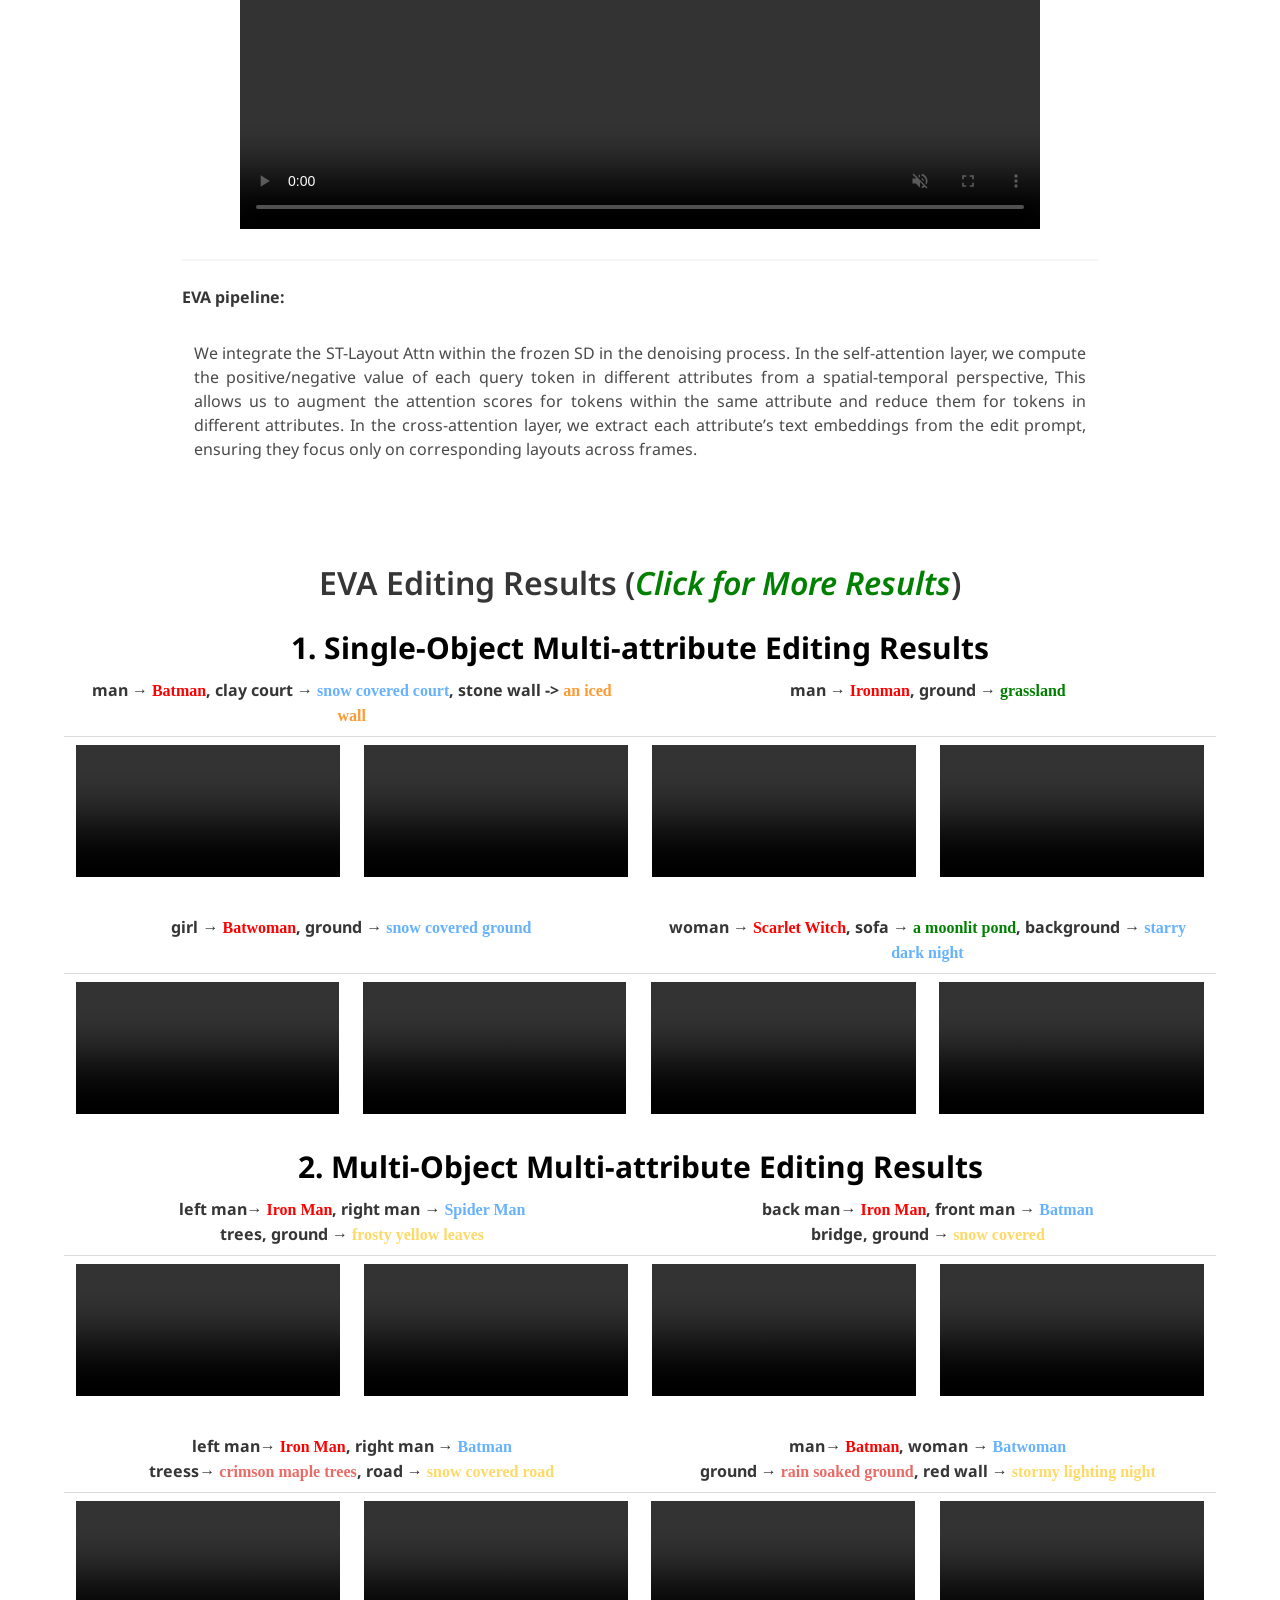
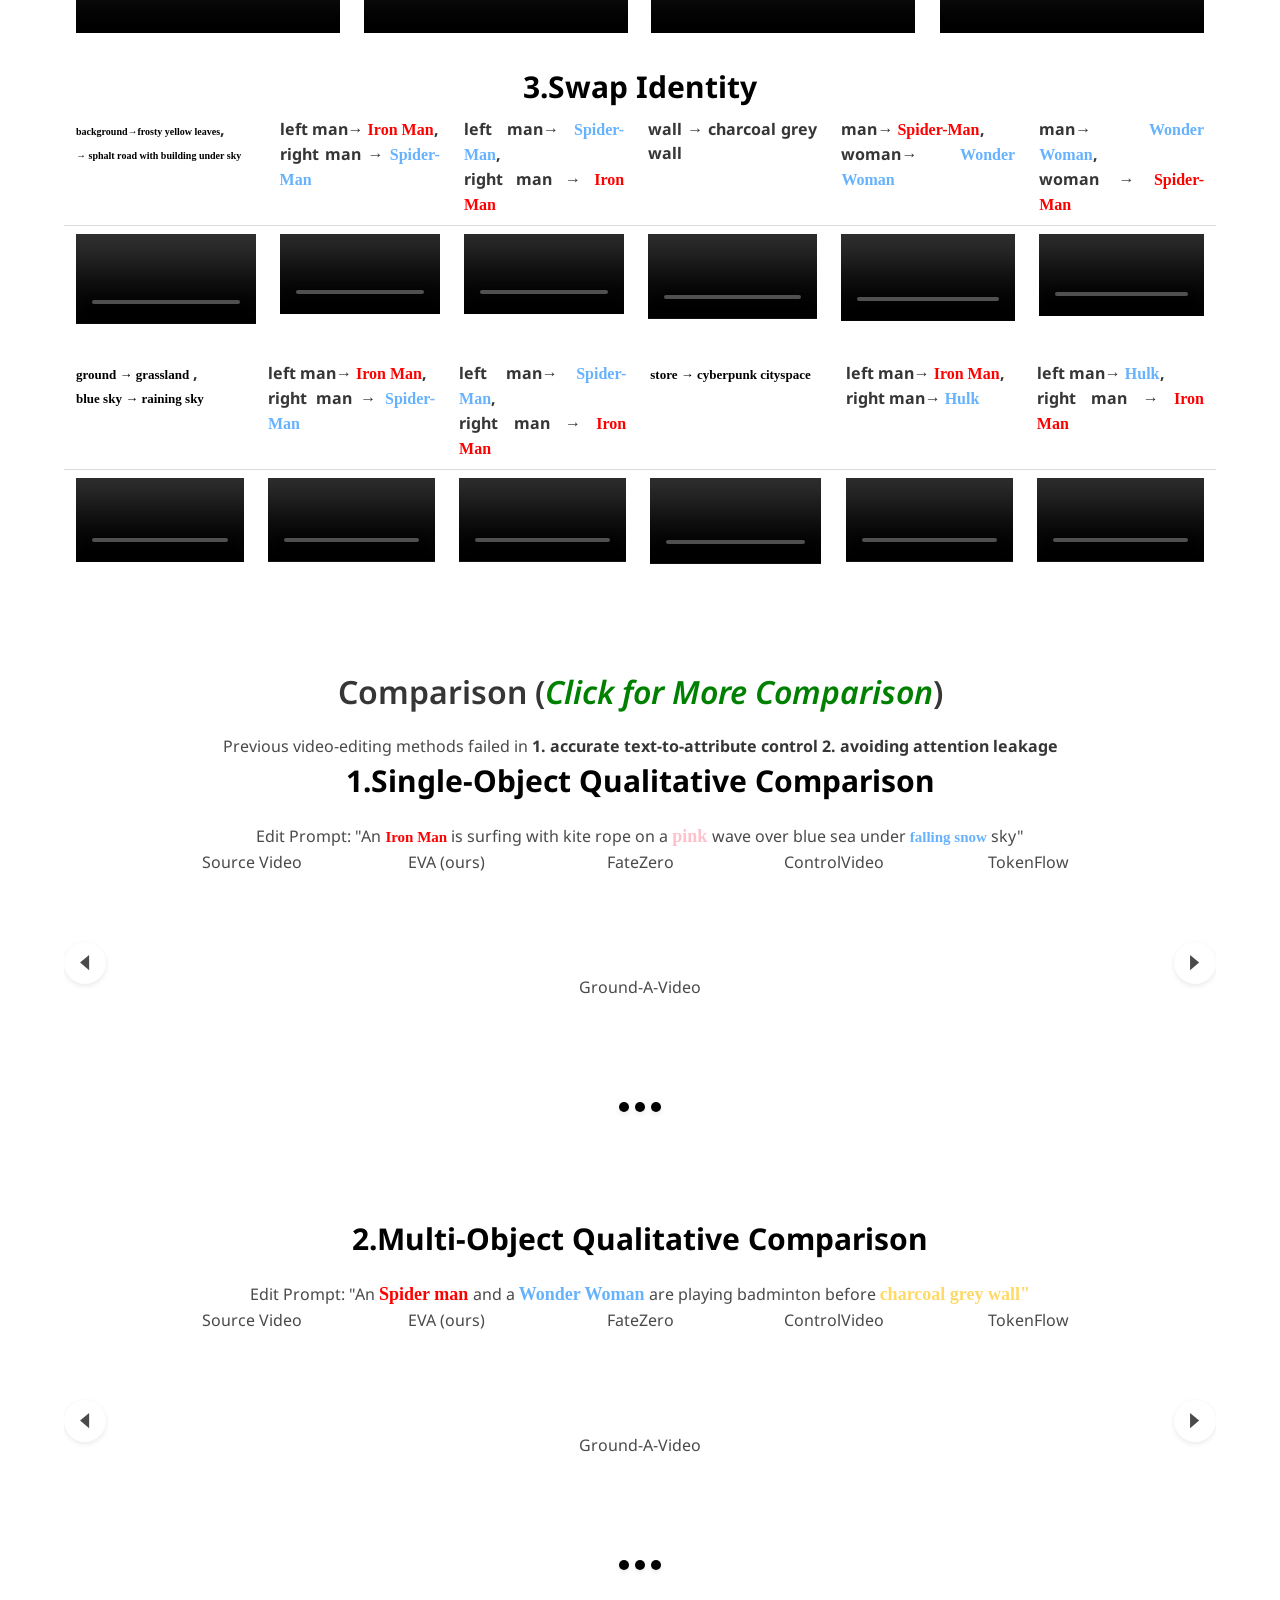
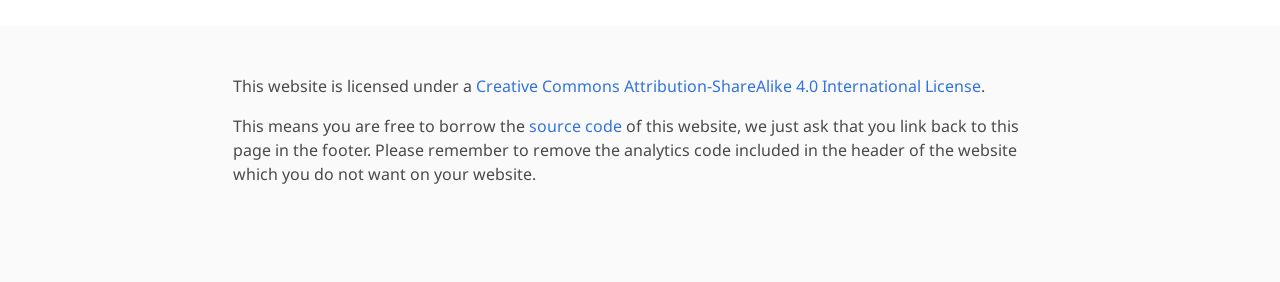
==== commit 46d057fb: "head" ====
--- a/index.html
+++ b/index.html
@@ -1,5 +1,11 @@
 <!DOCTYPE html>
 <html>
+
+<meta http-equiv="Content-Type" content="text/html; charset=utf-8" />
+<meta http-equiv="X-UA-Compatible" content="IE=Edge">
+<meta http-equiv="pragma" content="no-cache">
+<meta http-equiv="cache-control" content="no-cache, must-revalidate">
+<meta http-equiv="expires" content="0">
 <head>
   <meta charset="utf-8">
   <!-- Meta tags for social media banners, these should be filled in appropriatly as they are your "business card" -->
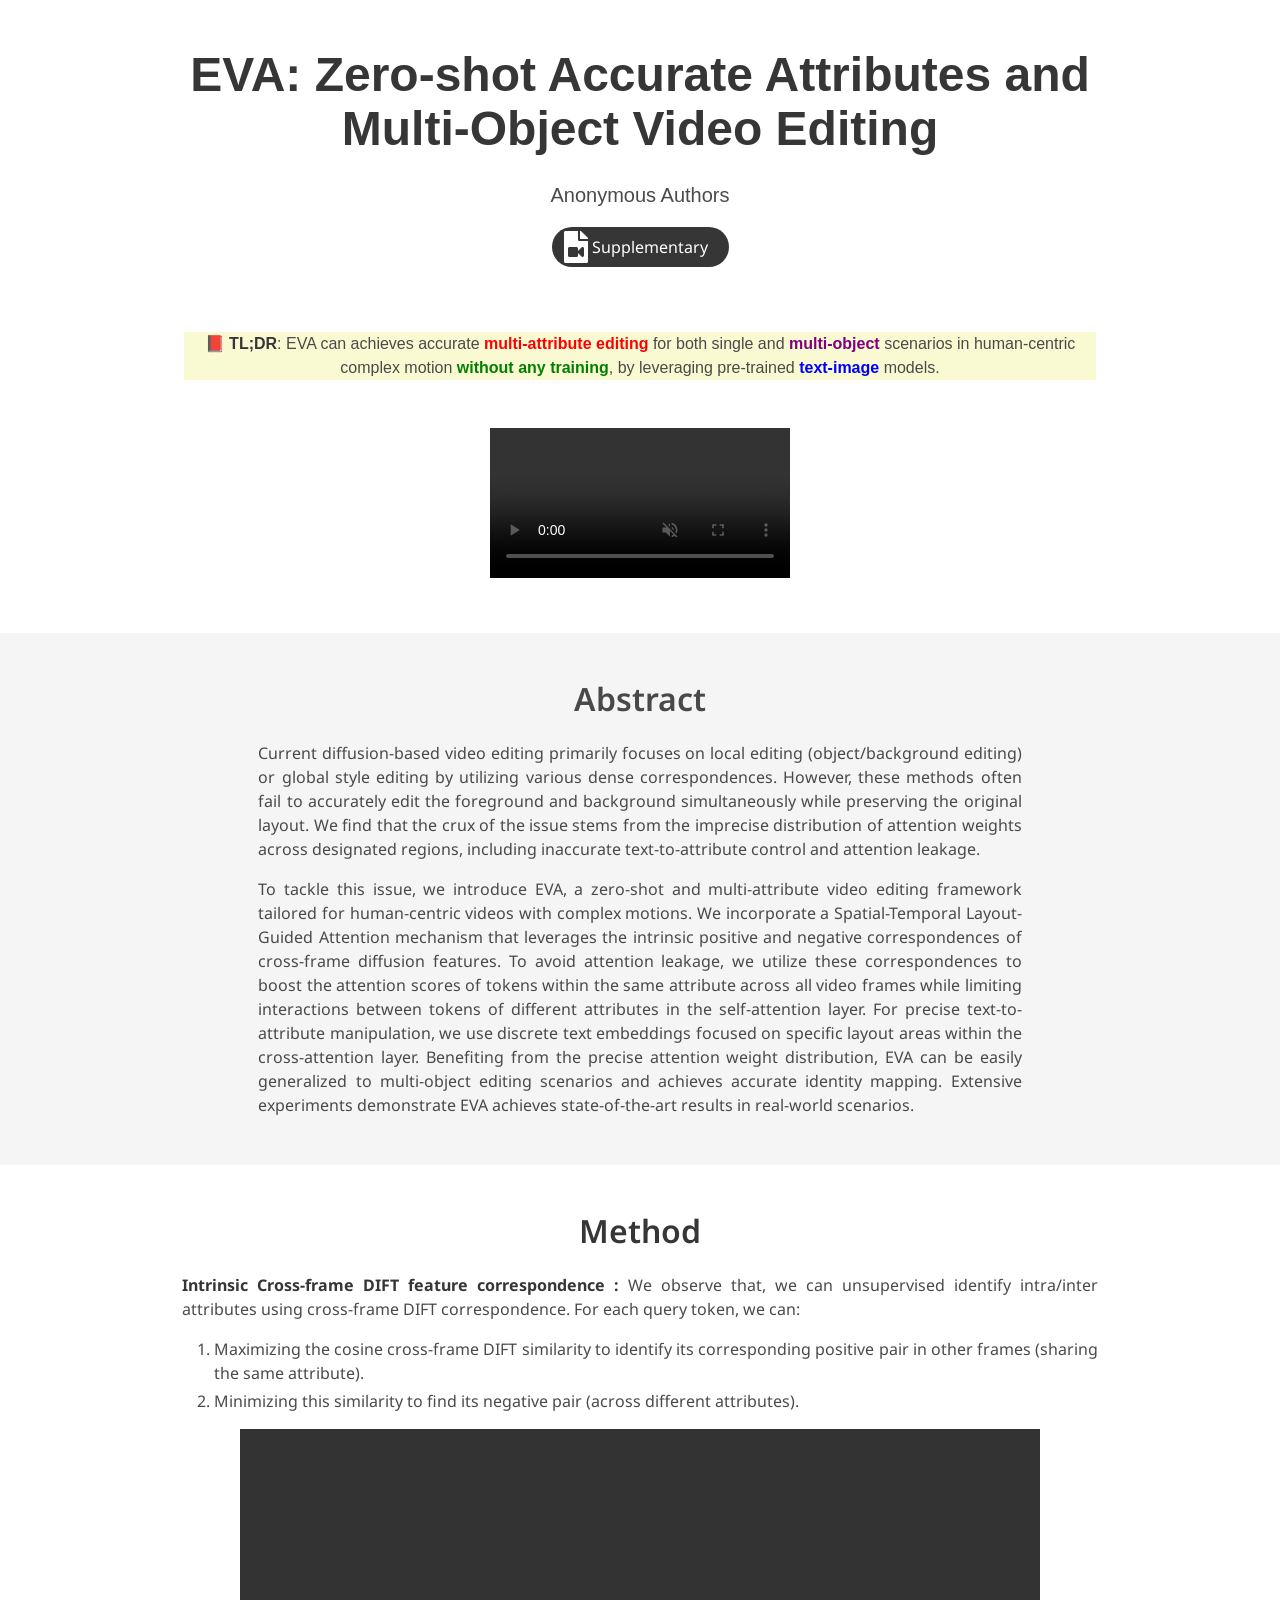
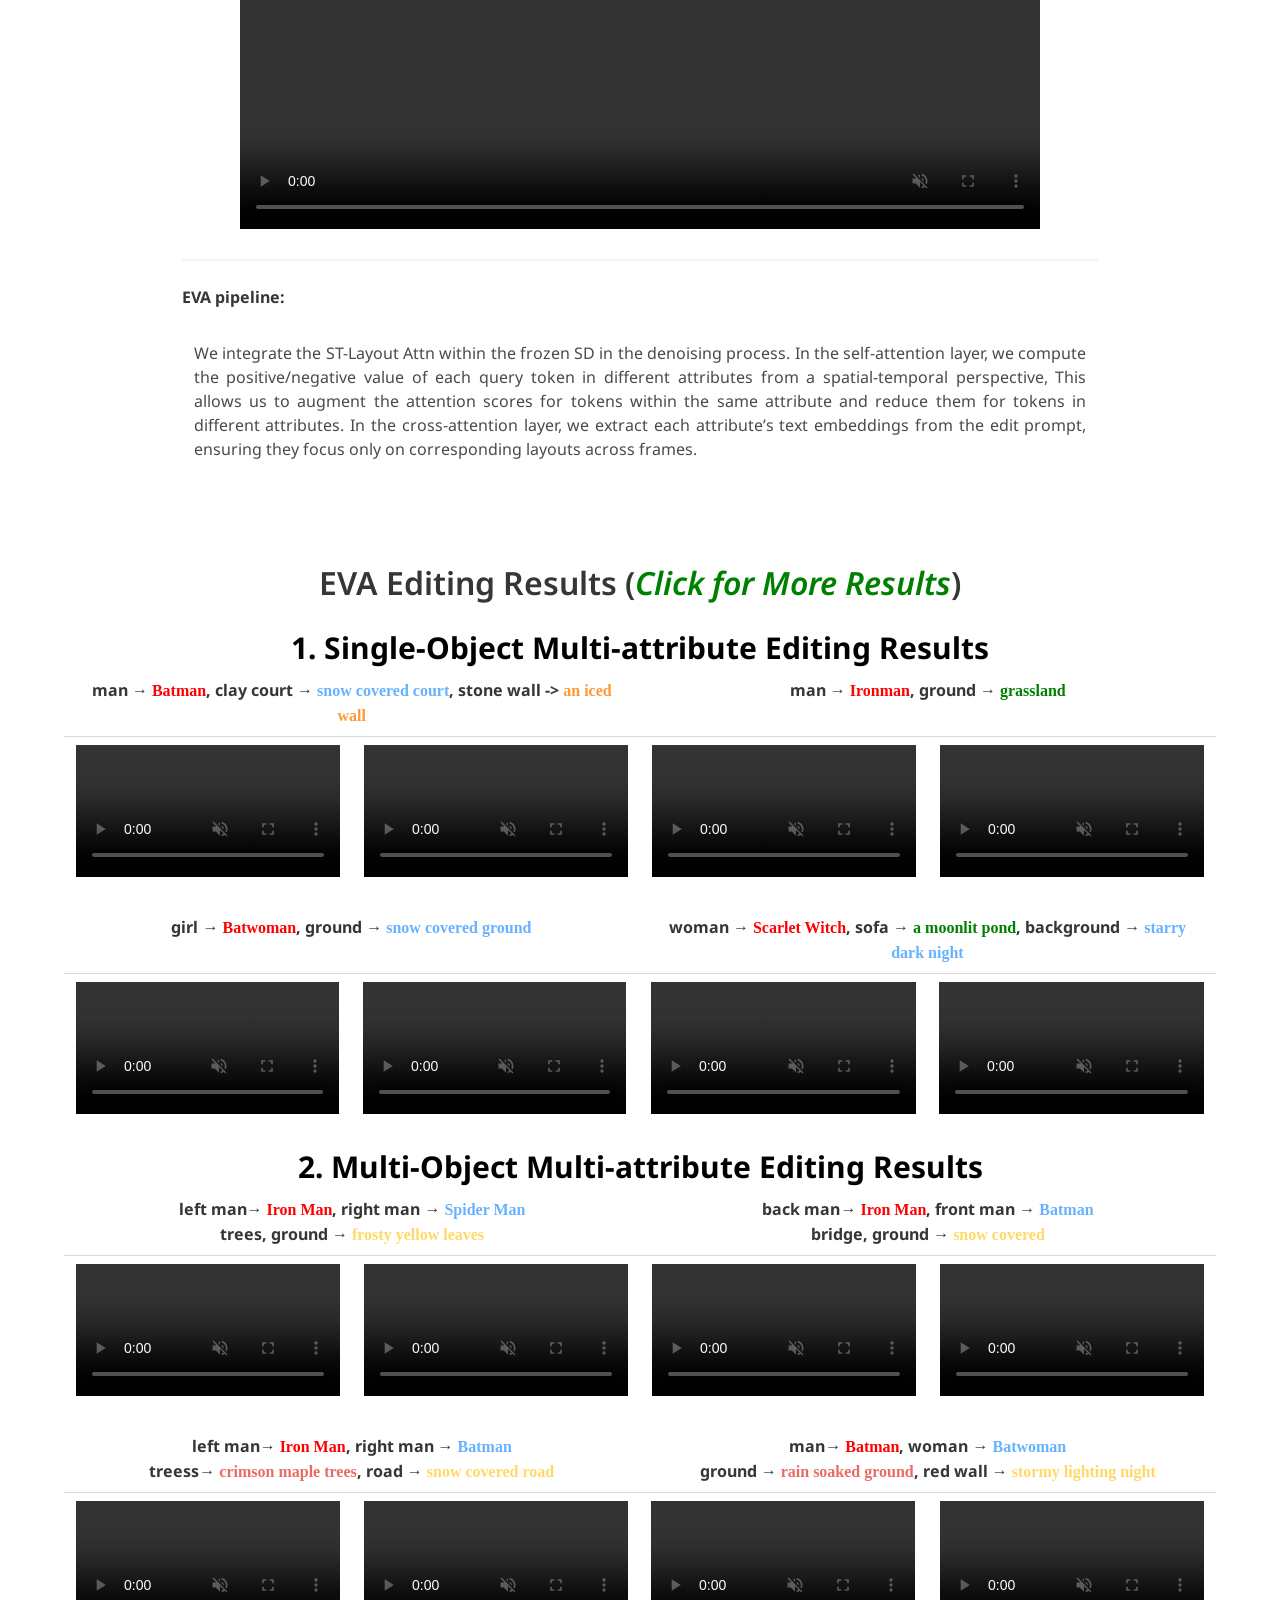
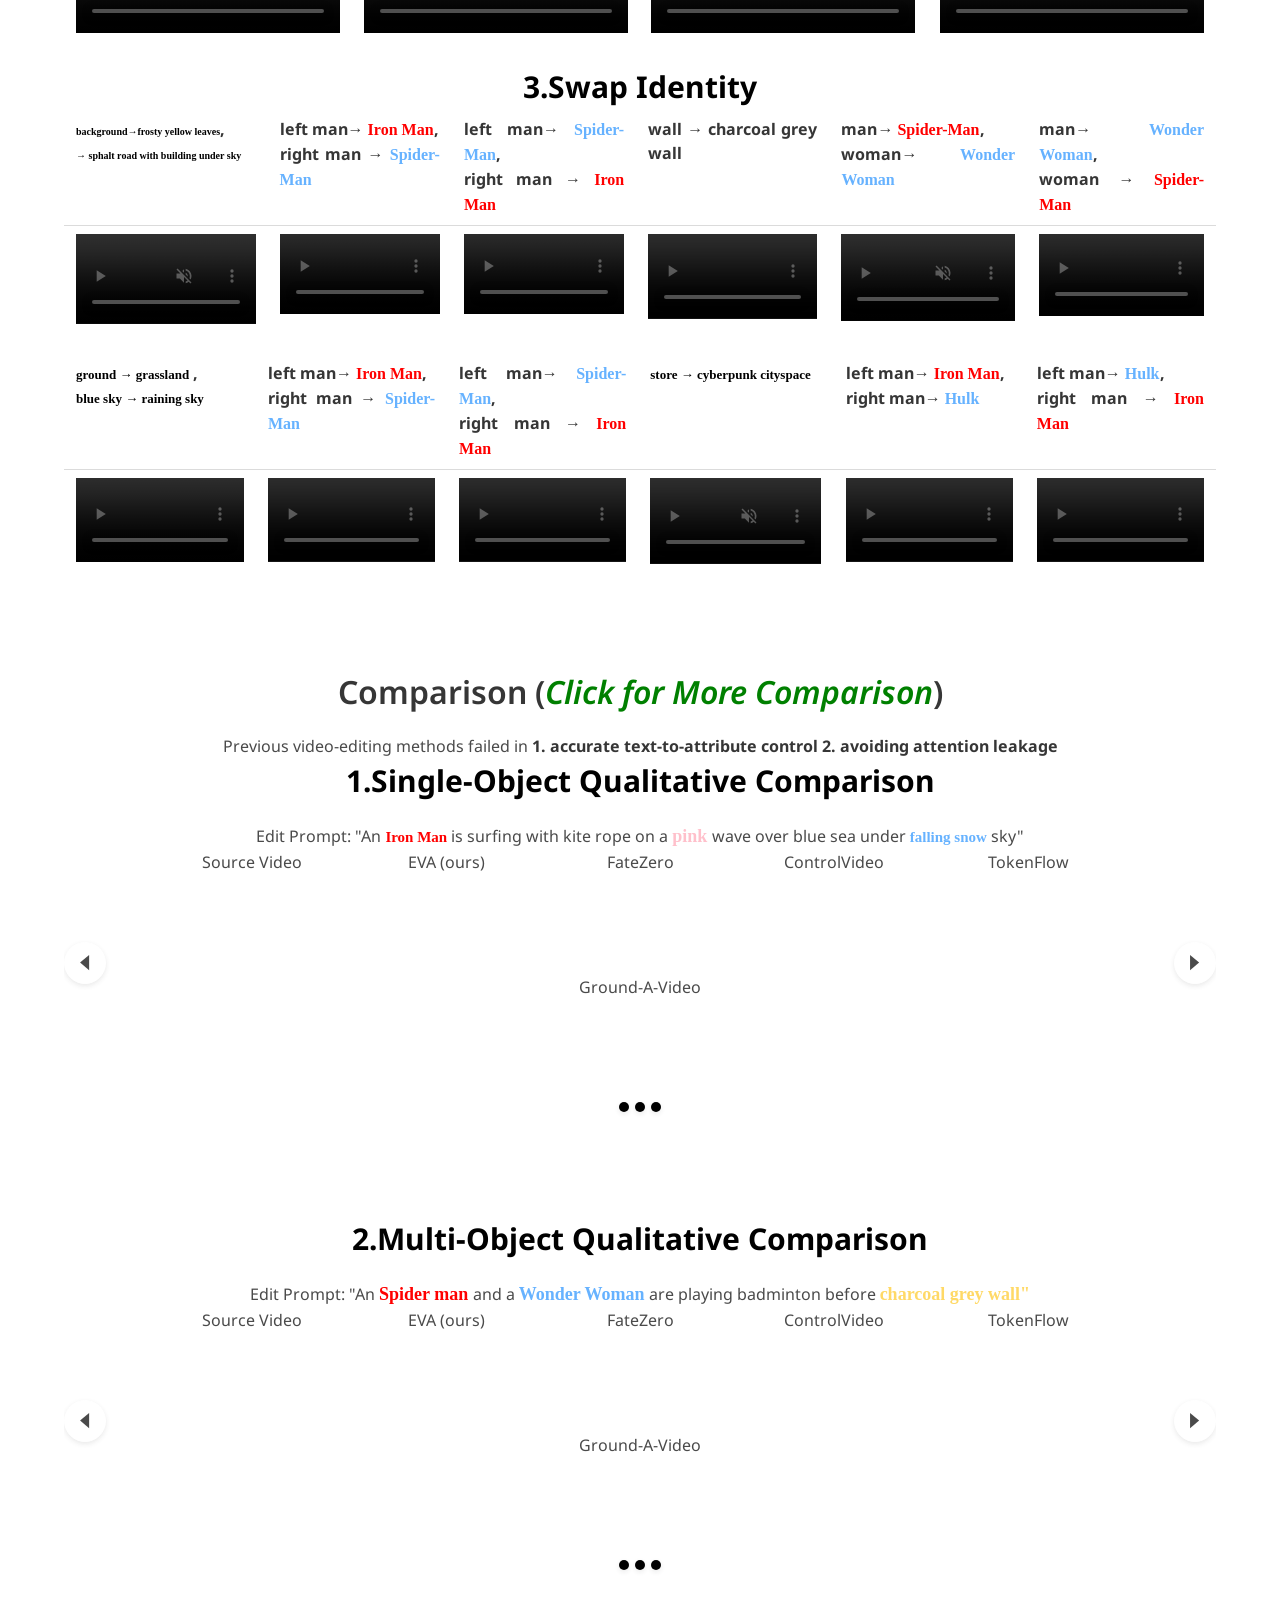
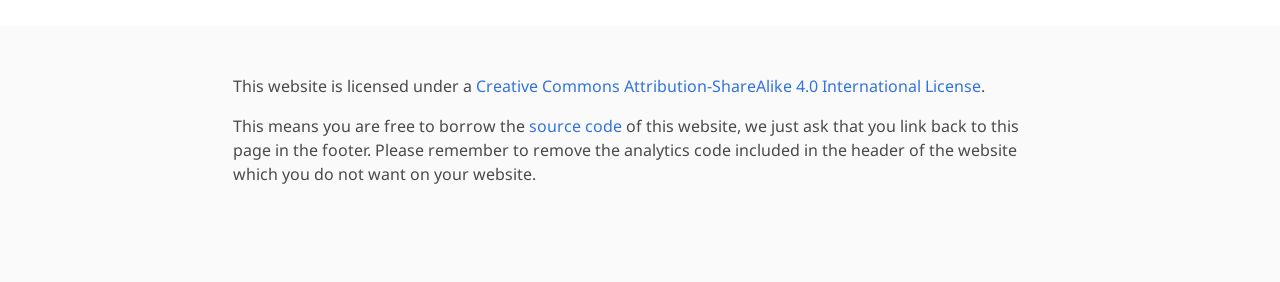
==== commit e8d74edc: "?v=1" ====
--- a/index.html
+++ b/index.html
@@ -1,11 +1,6 @@
 <!DOCTYPE html>
 <html>
 
-<meta http-equiv="Content-Type" content="text/html; charset=utf-8" />
-<meta http-equiv="X-UA-Compatible" content="IE=Edge">
-<meta http-equiv="pragma" content="no-cache">
-<meta http-equiv="cache-control" content="no-cache, must-revalidate">
-<meta http-equiv="expires" content="0">
 <head>
   <meta charset="utf-8">
   <!-- Meta tags for social media banners, these should be filled in appropriatly as they are your "business card" -->
@@ -122,8 +117,7 @@
     <div class="hero-body">
       <video poster="" id="tree" autoplay controls muted loop height="100%">
         <!-- Your video here -->
-        <source src="static/videos/EVA_supply_video.mp4"
-        type="video/mp4">
+        <source src="static/videos/EVA_supply_video.mp4" type="video/mp4">
       </video>
     </div>
   </div>
@@ -176,7 +170,7 @@
           
           <div class="is-centered has-text-centered video-no-container">
             <video preload="auto" poster="" autoplay controls muted loop width="800px" outline="0px"> 
-              <source src="static/videos/cross-frame-dift-new.mp4"
+              <source src="static/videos/cross-frame-dift-new.mp4?v=1"
               type="video/mp4">
             </video>
           </div>
@@ -229,10 +223,10 @@
                 </th>
               </tr>
               <tr>
-                <th><video id="master1" width="300" src="supplementary/compare_videos/tennis/source_video.mp4" autoplay="" loop="" controls="" muted=""> </video> </th>
-                <th><video data-master-id="master1" width="300" src="supplementary/qualitative_results/single_object/tennis_3.mp4" autoplay="" loop="" controls="" muted=""> </video> </th>
-                <th><video data-master-id="master1" width="300" src="supplementary/qualitative_results/single_object/parour_source_video.mp4" autoplay="" loop="" controls="" muted=""> </video> </th>
-                <th><video data-master-id="master1" width="300" src="supplementary/qualitative_results/single_object/parour_2cls.mp4" autoplay="" loop="" controls="" muted=""> </video> </th>
+                <th><video id="master1" width="300" src="supplementary/qualitative_results/single_object/tennis_source_video.mp4?v=1" autoplay="" loop="" controls="" muted=""> </video> </th>
+                <th><video data-master-id="master1" width="300" src="supplementary/qualitative_results/single_object/tennis_3.mp4?v=1" autoplay="" loop="" controls="" muted=""> </video> </th>
+                <th><video data-master-id="master1" width="300" src="supplementary/qualitative_results/single_object/parour_source_video.mp4?v=1" autoplay="" loop="" controls="" muted=""> </video> </th>
+                <th><video data-master-id="master1" width="300" src="supplementary/qualitative_results/single_object/parour_2cls.mp4?v=1" autoplay="" loop="" controls="" muted=""> </video> </th>
               </tr>
             </tbody>
           </table>
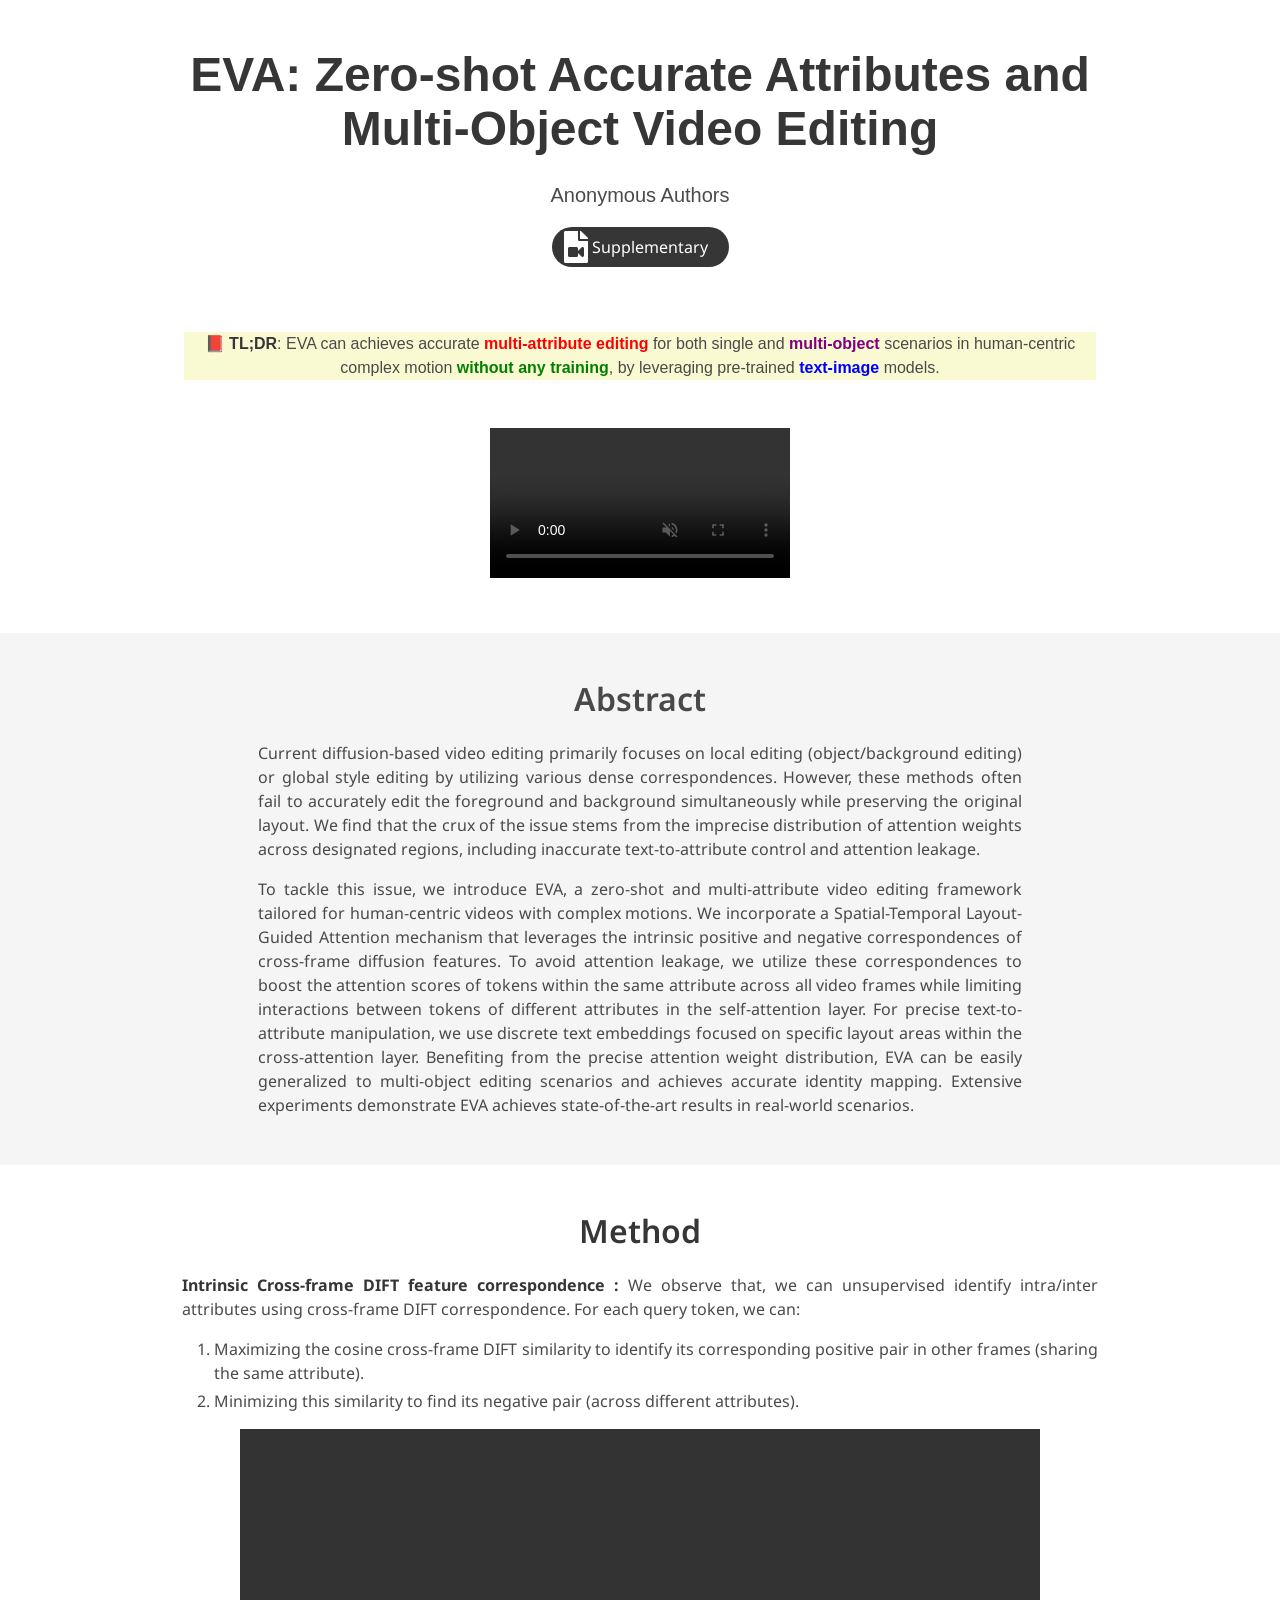
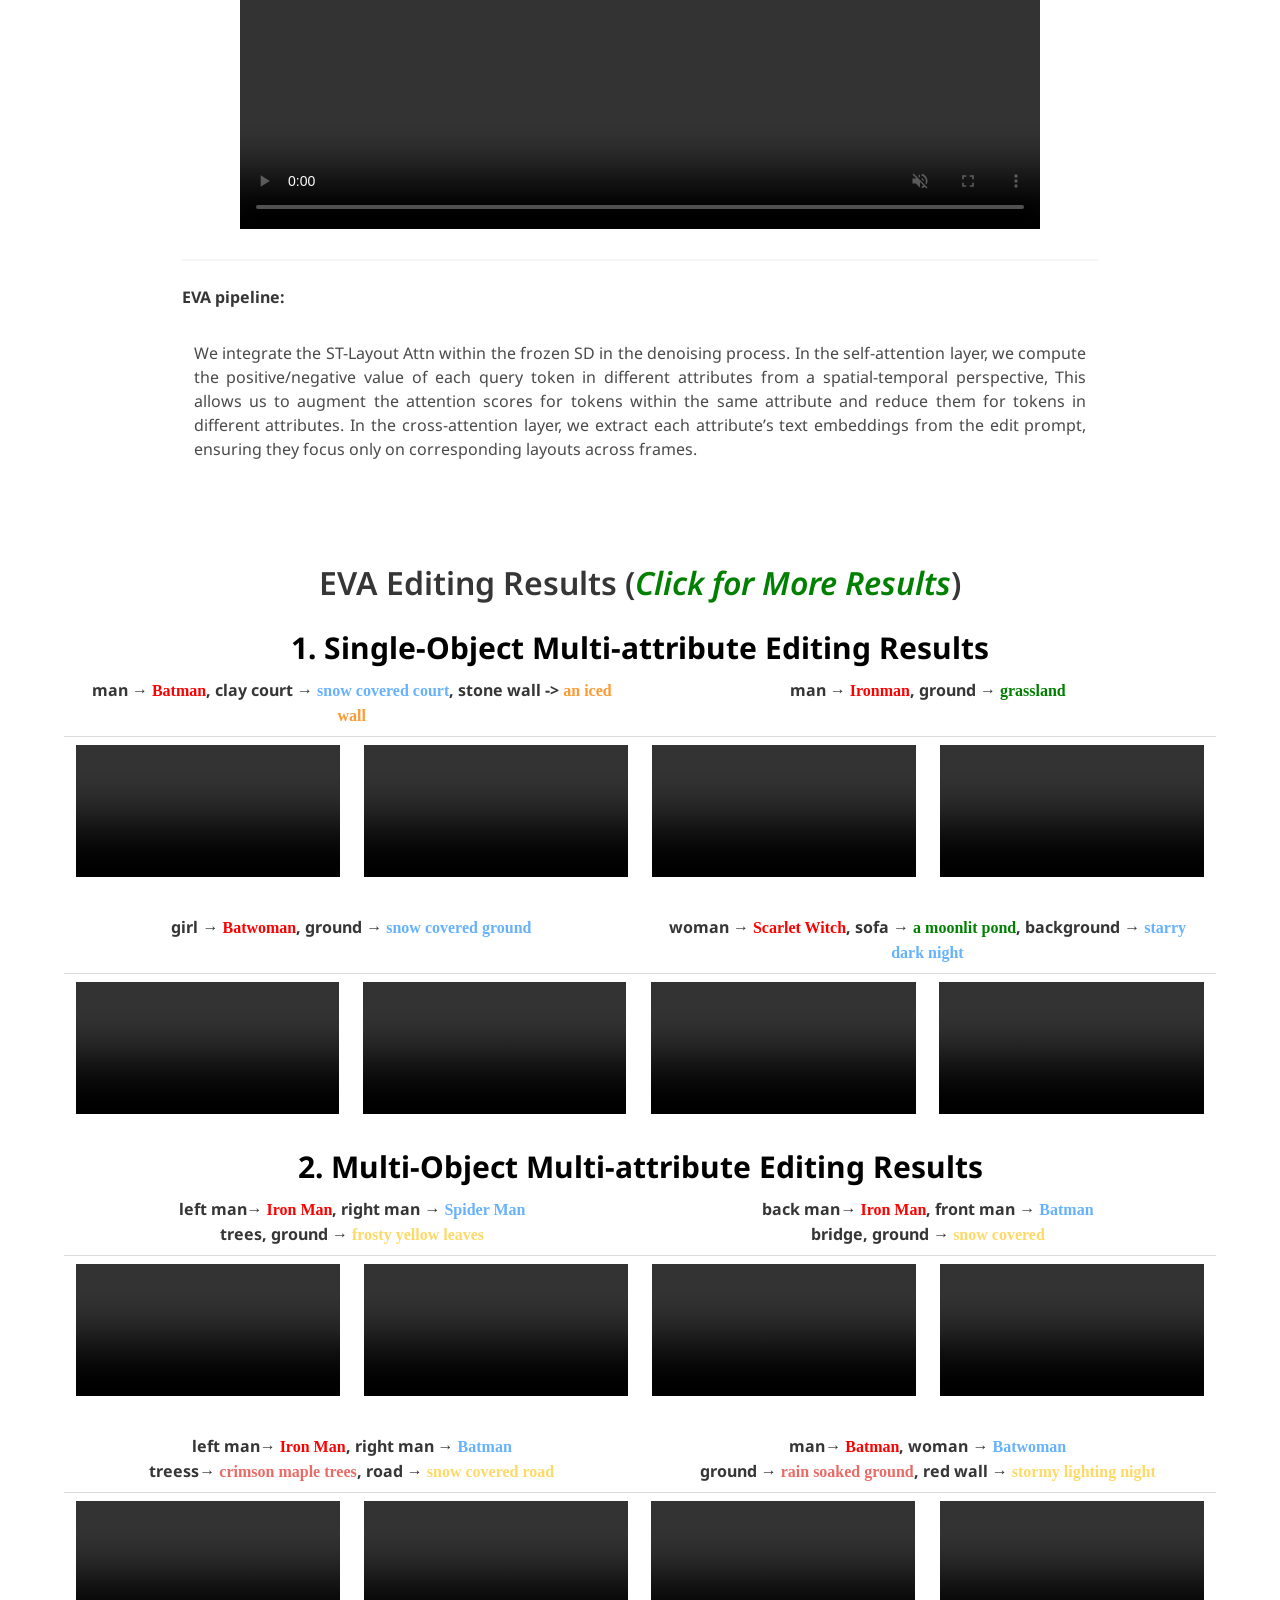
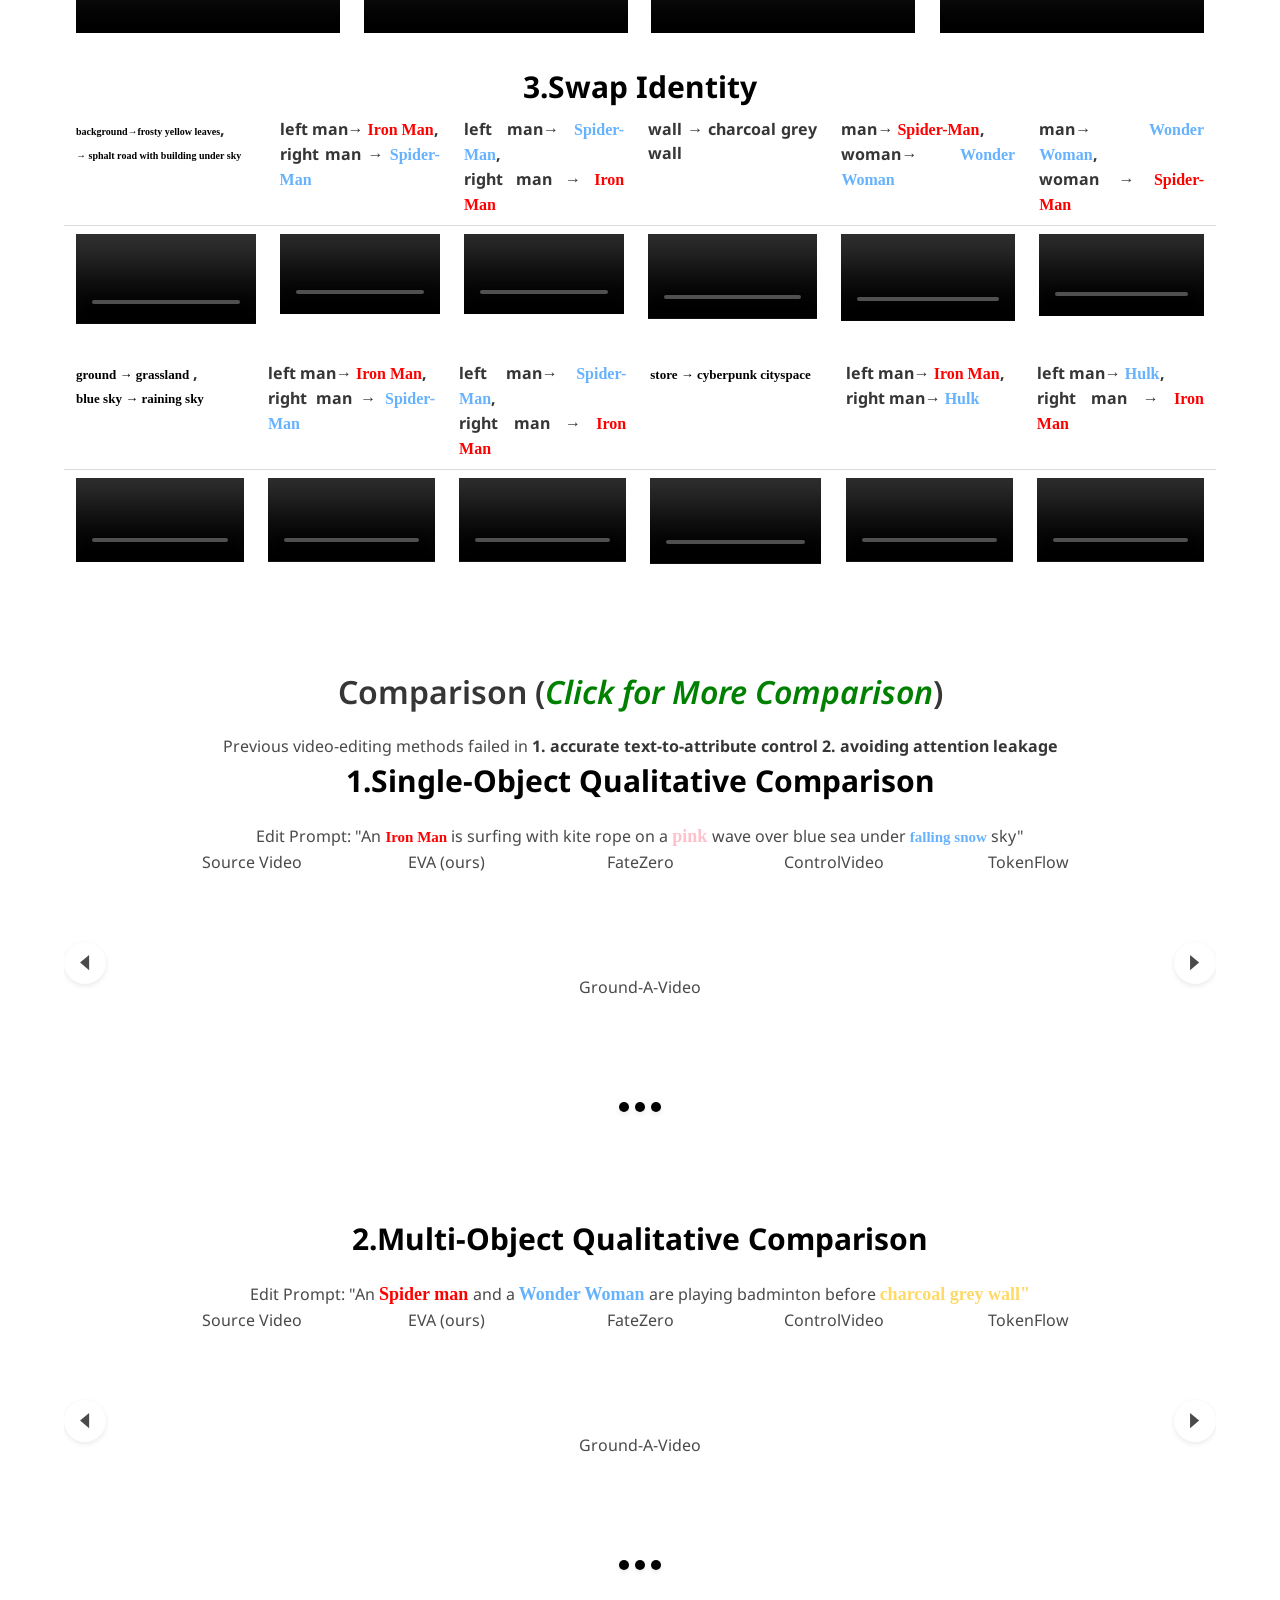
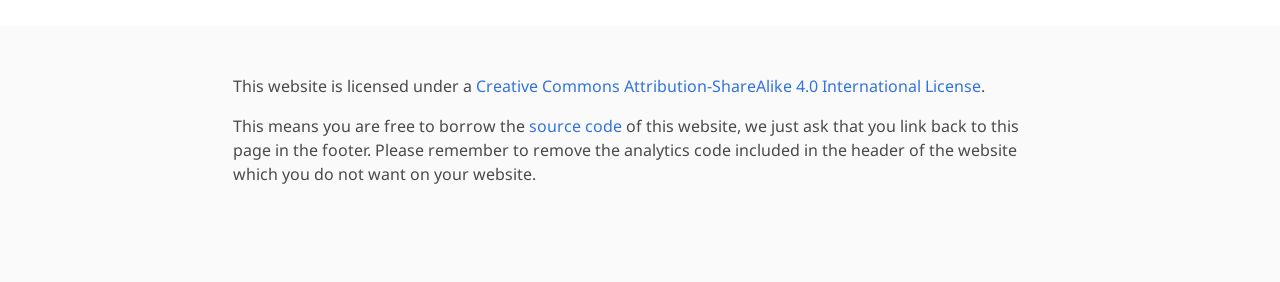
==== commit 160cab6a: "all add mp4?v=1" ====
--- a/index.html
+++ b/index.html
@@ -117,7 +117,7 @@
     <div class="hero-body">
       <video poster="" id="tree" autoplay controls muted loop height="100%">
         <!-- Your video here -->
-        <source src="static/videos/EVA_supply_video.mp4" type="video/mp4">
+        <source src="static/videos/EVA_supply_video.mp4?v=1" type="video/mp4">
       </video>
     </div>
   </div>
@@ -238,14 +238,15 @@
                   girl  &rarr;  <a style="color: red; font-family: caveat; font-weight: bold;"> Batwoman</a>, ground  &rarr;  <a style="color: rgb(102, 178, 255); font-family: caveat; font-weight: bold;">snow covered ground</a>
                 </th>
                 <th colspan="2" style="width: 360px; text-align: center;"> 
-                  woman  &rarr;  <a style="color: red; font-family: caveat; font-weight: bold;">Scarlet Witch</a>, sofa  &rarr;  <a style="color: green; font-family: caveat; font-weight: bold;">a moonlit pond</a>, background &rarr; <a style="color: rgb(102, 178, 255); font-family: caveat; font-weight: bold;">starry dark night</a>
-                </th>
-              </tr>
-              <tr>
-                <th><video id="master2" width="300" src="./supplementary/qualitative_results/single_object/roller_blade_source_video.mp4" autoplay="" loop="" controls="" muted=""> </video> </th>
-                <th><video data-master-id="master2" width="300" src="./supplementary/qualitative_results/single_object/rollerblade_eva_Batwoman.mp4" autoplay="" loop="" controls="" muted=""> </video> </th>
-                <th><video data-master-id="master2" width="300" src="./supplementary/qualitative_results/single_object/weightlifting.mp4" autoplay="" loop="" controls="" muted=""> </video> </th>
-                <th><video data-master-id="master2" width="300" src="./supplementary/qualitative_results/single_object/weightlifting_eva_3_cls.mp4" autoplay="" loop="" controls="" muted=""> </video> </th>
+                  woman  &rarr;  <a style="color: red; font-family: caveat; font-weight: bold;">Scarlet Witch</a>, sofa  &rarr;  <a 
+                  style="color: green; font-family: caveat; font-weight: bold;">a moonlit pond</a>, background &rarr; <a style="color: rgb(102, 178, 255); font-family: caveat; font-weight: bold;">starry dark night</a>
+                </th>
+              </tr>
+              <tr>
+                <th><video id="master2" width="300" src="./supplementary/qualitative_results/single_object/roller_blade_source_video.mp4?v=1" autoplay="" loop="" controls="" muted=""> </video> </th>
+                <th><video data-master-id="master2" width="300" src="./supplementary/qualitative_results/single_object/rollerblade_eva_Batwoman.mp4?v=1" autoplay="" loop="" controls="" muted=""> </video> </th>
+                <th><video data-master-id="master2" width="300" src="./supplementary/qualitative_results/single_object/weightlifting.mp4?v=1" autoplay="" loop="" controls="" muted=""> </video> </th>
+                <th><video data-master-id="master2" width="300" src="./supplementary/qualitative_results/single_object/weightlifting_eva_3_cls.mp4?v=1" autoplay="" loop="" controls="" muted=""> </video> </th>
               </tr>
             </tbody>
           </table>
@@ -267,10 +268,10 @@
                 </th>
               </tr>
               <tr>
-                <th><video id="master3" width="300" src="./supplementary/qualitative_results/multi_object/running_two_man.mp4" autoplay="" loop="" controls="" muted=""> </video> </th>
-                <th><video data-master-id="master3" width="300" src="./supplementary/qualitative_results/multi_object/running_twoman_eva_3.mp4" autoplay="" loop="" controls="" muted=""> </video> </th>
-                <th><video data-master-id="master3" width="300" src="./supplementary/qualitative_results/multi_object/soap_box_source_video.mp4" autoplay="" loop="" controls="" muted=""> </video> </th>
-                <th><video data-master-id="master3" width="300" src="./supplementary/qualitative_results/multi_object/soap_box_eva_3.mp4" autoplay="" loop="" controls="" muted=""> </video> </th>
+                <th><video id="master3" width="300" src="./supplementary/qualitative_results/multi_object/running_two_man.mp4?v=1" autoplay="" loop="" controls="" muted=""> </video> </th>
+                <th><video data-master-id="master3" width="300" src="./supplementary/qualitative_results/multi_object/running_twoman_eva_3.mp4?v=1" autoplay="" loop="" controls="" muted=""> </video> </th>
+                <th><video data-master-id="master3" width="300" src="./supplementary/qualitative_results/multi_object/soap_box_source_video.mp4?v=1" autoplay="" loop="" controls="" muted=""> </video> </th>
+                <th><video data-master-id="master3" width="300" src="./supplementary/qualitative_results/multi_object/soap_box_eva_3.mp4?v=1" autoplay="" loop="" controls="" muted=""> </video> </th>
               </tr>
             </tbody>
           </table>
@@ -288,10 +289,10 @@
                 </th>
               </tr>
               <tr>
-                <th><video id="master4" width="300" src="./supplementary/qualitative_results/multi_object/bike_3.mp4" autoplay="" loop="" controls="" muted=""> </video> </th>
-                <th><video data-master-id="master4" width="300" src="./supplementary/qualitative_results/multi_object/bike_eva_3.mp4" autoplay="" loop="" controls="" muted=""> </video> </th>
-                <th><video data-master-id="master4" width="300" src="./supplementary/qualitative_results/multi_object/dance_1.mp4" autoplay="" loop="" controls="" muted=""> </video> </th>
-                <th><video data-master-id="master4" width="300" src="./supplementary/qualitative_results/multi_object/dance_1_eva_3.mp4" autoplay="" loop="" controls="" muted=""> </video> </th>
+                <th><video id="master4" width="300" src="./supplementary/qualitative_results/multi_object/bike_3.mp4?v=1" autoplay="" loop="" controls="" muted=""> </video> </th>
+                <th><video data-master-id="master4" width="300" src="./supplementary/qualitative_results/multi_object/bike_eva_3.mp4?v=1" autoplay="" loop="" controls="" muted=""> </video> </th>
+                <th><video data-master-id="master4" width="300" src="./supplementary/qualitative_results/multi_object/dance_1.mp4?v=1" autoplay="" loop="" controls="" muted=""> </video> </th>
+                <th><video data-master-id="master4" width="300" src="./supplementary/qualitative_results/multi_object/dance_1_eva_3.mp4?v=1" autoplay="" loop="" controls="" muted=""> </video> </th>
               </tr>
             </tbody>
           </table>
@@ -321,12 +322,12 @@
                   woman &rarr; <a style="color: red;; font-family: caveat; font-weight: bold;">Spider-Man</a> </th>
               </tr>
               <tr>
-                <th><video id="master5" width="300" src="./supplementary/qualitative_results/swap_identity/running_two_man.mp4" autoplay="" loop="" controls="" muted=""> </video> </th>
-                <th><video data-master-id="master5" width="300" src="./supplementary/qualitative_results/swap_identity/running_twoman_eva_3.mp4" autoplay="" loop="" controls="" muted=""> </video> </th>
-                <th><video data-master-id="master5" width="300" src="./supplementary/qualitative_results/swap_identity/running_twoman_swap.mp4" autoplay="" loop="" controls="" muted=""> </video> </th>
-                <th><video data-master-id="master5" width="300" src="./supplementary/qualitative_results/swap_identity/badminton.mp4" autoplay="" loop="" controls="" muted=""> </video> </th>
-                <th><video data-master-id="master5" width="300" src="./supplementary/qualitative_results/swap_identity/badminton_eva_3.mp4" autoplay="" loop="" controls="" muted=""> </video> </th>
-                <th><video data-master-id="master5" width="300" src="./supplementary/qualitative_results/swap_identity/badminton_swap-identity.mp4" autoplay="" loop="" controls="" muted=""> </video> </th>
+                <th><video id="master5" width="300" src="./supplementary/qualitative_results/swap_identity/running_two_man.mp4?v=1" autoplay="" loop="" controls="" muted=""> </video> </th>
+                <th><video data-master-id="master5" width="300" src="./supplementary/qualitative_results/swap_identity/running_twoman_eva_3.mp4?v=1" autoplay="" loop="" controls="" muted=""> </video> </th>
+                <th><video data-master-id="master5" width="300" src="./supplementary/qualitative_results/swap_identity/running_twoman_swap.mp4?v=1" autoplay="" loop="" controls="" muted=""> </video> </th>
+                <th><video data-master-id="master5" width="300" src="./supplementary/qualitative_results/swap_identity/badminton.mp4?v=1" autoplay="" loop="" controls="" muted=""> </video> </th>
+                <th><video data-master-id="master5" width="300" src="./supplementary/qualitative_results/swap_identity/badminton_eva_3.mp4?v=1" autoplay="" loop="" controls="" muted=""> </video> </th>
+                <th><video data-master-id="master5" width="300" src="./supplementary/qualitative_results/swap_identity/badminton_swap-identity.mp4?v=1" autoplay="" loop="" controls="" muted=""> </video> </th>
               </tr>
             </tbody>
           </table>
@@ -347,12 +348,12 @@
                    right man &rarr; <a style="color: red; font-family: caveat; font-weight: bold;">Iron Man</a> </th>
               </tr>
               <tr>
-                <th><video id="master6" width="300" src="./supplementary/qualitative_results/swap_identity/basketball_3.mp4" autoplay="" loop="" controls="" muted=""> </video> </th>
-                <th><video data-master-id="master6" width="300" src="./supplementary/qualitative_results/swap_identity/basketball-3-4cls.mp4" autoplay="" loop="" controls="" muted=""> </video> </th>
-                <th><video data-master-id="master6" width="300" src="./supplementary/qualitative_results/swap_identity/basketball-3-swap-identity.mp4" autoplay="" loop="" controls="" muted=""> </video> </th>
-                <th><video data-master-id="master6" width="300" src="./supplementary/qualitative_results/swap_identity/loading.mp4" autoplay="" loop="" controls="" muted=""> </video> </th>
-                <th><video data-master-id="master6" width="300" src="./supplementary/qualitative_results/swap_identity/loading_eva_3.mp4" autoplay="" loop="" controls="" muted=""> </video> </th>
-                <th><video data-master-id="master6" width="300" src="./supplementary/qualitative_results/swap_identity/loading_swap_identity.mp4" autoplay="" loop="" controls="" muted=""> </video> </th>
+                <th><video id="master6" width="300" src="./supplementary/qualitative_results/swap_identity/basketball_3.mp4?v=1" autoplay="" loop="" controls="" muted=""> </video> </th>
+                <th><video data-master-id="master6" width="300" src="./supplementary/qualitative_results/swap_identity/basketball-3-4cls.mp4?v=1" autoplay="" loop="" controls="" muted=""> </video> </th>
+                <th><video data-master-id="master6" width="300" src="./supplementary/qualitative_results/swap_identity/basketball-3-swap-identity.mp4?v=1" autoplay="" loop="" controls="" muted=""> </video> </th>
+                <th><video data-master-id="master6" width="300" src="./supplementary/qualitative_results/swap_identity/loading.mp4?v=1" autoplay="" loop="" controls="" muted=""> </video> </th>
+                <th><video data-master-id="master6" width="300" src="./supplementary/qualitative_results/swap_identity/loading_eva_3.mp4?v=1" autoplay="" loop="" controls="" muted=""> </video> </th>
+                <th><video data-master-id="master6" width="300" src="./supplementary/qualitative_results/swap_identity/loading_swap_identity.mp4?v=1" autoplay="" loop="" controls="" muted=""> </video> </th>
               </tr>
             </tbody>
           </table>
@@ -387,37 +388,37 @@
                 <div class="video-wrapper" style="width: 190px;">
                   <caption>Source Video</caption>
                   <video preload="auto" poster="" id="video11" autoplay controls muted loop width="190px">
-                    <source src="./supplementary/qualitative_results/comparison/single-object/kite-surf/source_video_3.mp4" type="video/mp4">
+                    <source src="./supplementary/qualitative_results/comparison/single-object/kite-surf/source_video_3.mp4?v=1" type="video/mp4">
                   </video>
                 </div>
                 <div class="video-wrapper" style="width: 190px;">
                   <caption>EVA (ours)</caption>
                   <video preload="auto" poster="" id="video12" autoplay controls muted loop width="190px">
-                    <source src="./supplementary/qualitative_results/comparison/single-object/kite-surf/eva_3.mp4" type="video/mp4">
+                    <source src="./supplementary/qualitative_results/comparison/single-object/kite-surf/eva_3.mp4?v=1" type="video/mp4">
                   </video>
                 </div>
                 <div class="video-wrapper" style="width: 190px;">
                   <caption>FateZero</caption>
                   <video preload="auto" poster="" id="video13" autoplay controls muted loop width="190px">
-                    <source src="./supplementary/qualitative_results/comparison/single-object/kite-surf/fatezero_3.mp4" type="video/mp4">
+                    <source src="./supplementary/qualitative_results/comparison/single-object/kite-surf/fatezero_3.mp4?v=1" type="video/mp4">
                   </video>
                 </div>
                 <div class="video-wrapper" style="width: 190px;">
                   <caption>ControlVideo</caption>
                   <video preload="auto" poster="" id="video14" autoplay controls muted loop width="190px">
-                    <source src="./supplementary/qualitative_results/comparison/single-object/kite-surf/controlvideo_3.mp4" type="video/mp4">
+                    <source src="./supplementary/qualitative_results/comparison/single-object/kite-surf/controlvideo_3.mp4?v=1" type="video/mp4">
                   </video>
                 </div>
                 <div class="video-wrapper" style="width: 190px;">
                   <caption>TokenFlow</caption>
                   <video preload="auto" poster="" id="video15" autoplay controls muted loop width="190px">
-                    <source src="./supplementary/qualitative_results/comparison/single-object/kite-surf/tokenflow_3.mp4" type="video/mp4">
+                    <source src="./supplementary/qualitative_results/comparison/single-object/kite-surf/tokenflow_3.mp4?v=1" type="video/mp4">
                   </video>
                 </div>
                 <div class="video-wrapper" style="width: 190px;">
                   <caption>Ground-A-Video</caption>
                   <video preload="auto" poster="" id="video16" autoplay controls muted loop width="190px">
-                    <source src="./supplementary/qualitative_results/comparison/single-object/kite-surf/groundvideo_3.mp4" type="video/mp4">
+                    <source src="./supplementary/qualitative_results/comparison/single-object/kite-surf/groundvideo_3.mp4?v=1" type="video/mp4">
                   </video>
                 </div>
               </div>
@@ -426,37 +427,37 @@
                 <div class="video-wrapper" style="width: 190px;">
                   <caption>Source Video</caption>
                   <video preload="auto" poster="" id="video21" autoplay controls muted loop width="190px">
-                    <source src="./supplementary/qualitative_results/comparison/single-object/tennis/source_video_3.mp4" type="video/mp4">
+                    <source src="./supplementary/qualitative_results/comparison/single-object/tennis/source_video_3.mp4?v=1" type="video/mp4">
                   </video>
                 </div>
                 <div class="video-wrapper" style="width: 190px;">
                   <caption>EVA (ours)</caption>
                   <video preload="auto" poster="" id="video22" autoplay controls muted loop width="190px">
-                    <source src="./supplementary/qualitative_results/comparison/single-object/tennis/eva_3.mp4" type="video/mp4">
+                    <source src="./supplementary/qualitative_results/comparison/single-object/tennis/eva_3.mp4?v=1" type="video/mp4">
                   </video>
                 </div>
                 <div class="video-wrapper" style="width: 190px;">
                   <caption>FateZero</caption>
                   <video preload="auto" poster="" id="video23" autoplay controls muted loop width="190px">
-                    <source src="./supplementary/compare_videos/tennis/fatezero_3.mp4" type="video/mp4">
+                    <source src="./supplementary/compare_videos/tennis/fatezero_3.mp4?v=1" type="video/mp4">
                   </video>
                 </div>
                 <div class="video-wrapper" style="width: 190px;">
                   <caption>ControlVideo</caption>
                   <video preload="auto" poster="" id="video24" autoplay controls muted loop width="190px">
-                    <source src="./supplementary/qualitative_results/comparison/single-object/tennis/controlvideo_3.mp4" type="video/mp4">
+                    <source src="./supplementary/qualitative_results/comparison/single-object/tennis/controlvideo_3.mp4?v=1" type="video/mp4">
                   </video>
                 </div>
                 <div class="video-wrapper" style="width: 190px;">
                   <caption>TokenFlow</caption>
                   <video preload="auto" poster="" id="video25" autoplay controls muted loop width="190px">
-                    <source src="./supplementary/qualitative_results/comparison/single-object/tennis/tokenflow_3.mp4" type="video/mp4">
+                    <source src="./supplementary/qualitative_results/comparison/single-object/tennis/tokenflow_3.mp4?v=1" type="video/mp4">
                   </video>
                 </div>
                 <div class="video-wrapper" style="width: 190px;">
                   <caption>Ground-A-Video</caption>
                   <video preload="auto" poster="" id="video26" autoplay controls muted loop width="190px">
-                    <source src="./supplementary/qualitative_results/comparison/single-object/tennis/groundvideo_3.mp4" type="video/mp4">
+                    <source src="./supplementary/qualitative_results/comparison/single-object/tennis/groundvideo_3.mp4?v=1" type="video/mp4">
                   </video>
                 </div>
               </div>
@@ -467,37 +468,37 @@
                 <div class="video-wrapper" style="width: 190px;">
                   <caption>Source Video</caption>
                   <video preload="auto" poster="" id="video31" autoplay controls muted loop width="190px">
-                    <source src="./supplementary/qualitative_results/comparison/single-object/roller-blade/source_video_3.mp4" type="video/mp4">
+                    <source src="./supplementary/qualitative_results/comparison/single-object/roller-blade/source_video_3.mp4?v=1" type="video/mp4">
                   </video>
                 </div>
                 <div class="video-wrapper" style="width: 190px;">
                   <caption>EVA (ours)</caption>
                   <video preload="auto" poster="" id="video32" autoplay controls muted loop width="190px">
-                    <source src="./supplementary/qualitative_results/comparison/single-object/roller-blade/eva_3.mp4" type="video/mp4">
+                    <source src="./supplementary/qualitative_results/comparison/single-object/roller-blade/eva_3.mp4?v=1" type="video/mp4">
                   </video>
                 </div>
                 <div class="video-wrapper" style="width: 190px;">
                   <caption>FateZero</caption>
                   <video preload="auto" poster="" id="video33" autoplay controls muted loop width="190px">
-                    <source src="./supplementary/qualitative_results/comparison/single-object/roller-blade/fatezero_3.mp4" type="video/mp4">
+                    <source src="./supplementary/qualitative_results/comparison/single-object/roller-blade/fatezero_3.mp4?v=1" type="video/mp4">
                   </video>
                 </div>
                 <div class="video-wrapper" style="width: 190px;">
                   <caption>ControlVideo</caption>
                   <video preload="auto" poster="" id="video34" autoplay controls muted loop width="190px">
-                    <source src="./supplementary/qualitative_results/comparison/single-object/roller-blade/controlvideo_3.mp4" type="video/mp4">
+                    <source src="./supplementary/qualitative_results/comparison/single-object/roller-blade/controlvideo_3.mp4?v=1" type="video/mp4">
                   </video>
                 </div>
                 <div class="video-wrapper" style="width: 190px;">
                   <caption>TokenFlow</caption>
                   <video preload="auto" poster="" id="video35" autoplay controls muted loop width="190px">
-                    <source src="./supplementary/qualitative_results/comparison/single-object/roller-blade/tokenflow_3.mp4" type="video/mp4">
+                    <source src="./supplementary/qualitative_results/comparison/single-object/roller-blade/tokenflow_3.mp4?v=1" type="video/mp4">
                   </video>
                 </div>
                 <div class="video-wrapper" style="width: 190px;">
                   <caption>Ground-A-Video</caption>
                   <video preload="auto" poster="" id="video36" autoplay controls muted loop width="190px">
-                    <source src="./supplementary/qualitative_results/comparison/single-object/roller-blade/groundvideo_3.mp4" type="video/mp4">
+                    <source src="./supplementary/qualitative_results/comparison/single-object/roller-blade/groundvideo_3.mp4?v=1" type="video/mp4">
                   </video>
                 </div>
               </div>
@@ -530,37 +531,37 @@
                 <div class="video-wrapper" style="width: 190px;">
                   <caption>Source Video</caption>
                   <video preload="auto" poster="" id="video11" autoplay controls muted loop width="190px">
-                    <source src="./supplementary/qualitative_results/comparison/mulit-object/badminton/source_video_3.mp4" type="video/mp4">
+                    <source src="./supplementary/qualitative_results/comparison/mulit-object/badminton/source_video_3.mp4?v=1" type="video/mp4">
                   </video>
                 </div>
                 <div class="video-wrapper" style="width: 190px;">
                   <caption>EVA (ours)</caption>
                   <video preload="auto" poster="" id="video12" autoplay controls muted loop width="190px">
-                    <source src="./supplementary/qualitative_results/comparison/mulit-object/badminton/eva_3.mp4" type="video/mp4">
+                    <source src="./supplementary/qualitative_results/comparison/mulit-object/badminton/eva_3.mp4?v=1" type="video/mp4">
                   </video>
                 </div>
                 <div class="video-wrapper" style="width: 190px;">
                   <caption>FateZero</caption>
                   <video preload="auto" poster="" id="video13" autoplay controls muted loop width="190px">
-                    <source src="./supplementary/qualitative_results/comparison/mulit-object/badminton/fatezero_3.mp4" type="video/mp4">
+                    <source src="./supplementary/qualitative_results/comparison/mulit-object/badminton/fatezero_3.mp4?v=1" type="video/mp4">
                   </video>
                 </div>
                 <div class="video-wrapper" style="width: 190px;">
                   <caption>ControlVideo</caption>
                   <video preload="auto" poster="" id="video14" autoplay controls muted loop width="190px">
-                    <source src="./supplementary/qualitative_results/comparison/mulit-object/badminton/controlvideo_3.mp4" type="video/mp4">
+                    <source src="./supplementary/qualitative_results/comparison/mulit-object/badminton/controlvideo_3.mp4?v=1" type="video/mp4">
                   </video>
                 </div>
                 <div class="video-wrapper" style="width: 190px;">
                   <caption>TokenFlow</caption>
                   <video preload="auto" poster="" id="video15" autoplay controls muted loop width="190px">
-                    <source src="./supplementary/qualitative_results/comparison/mulit-object/badminton/tokenflow_3.mp4" type="video/mp4">
+                    <source src="./supplementary/qualitative_results/comparison/mulit-object/badminton/tokenflow_3.mp4?v=1" type="video/mp4">
                   </video>
                 </div>
                 <div class="video-wrapper" style="width: 190px;">
                   <caption>Ground-A-Video</caption>
                   <video preload="auto" poster="" id="video16" autoplay controls muted loop width="190px">
-                    <source src="./supplementary/qualitative_results/comparison/mulit-object/badminton/groundvideo_3.mp4" type="video/mp4">
+                    <source src="./supplementary/qualitative_results/comparison/mulit-object/badminton/groundvideo_3.mp4?v=1" type="video/mp4">
                   </video>
                 </div>
               </div>
@@ -571,37 +572,37 @@
                 <div class="video-wrapper" style="width: 190px;">
                   <caption>Source Video</caption>
                   <video preload="auto" poster="" id="video21" autoplay controls muted loop width="190px">
-                    <source src="./supplementary/qualitative_results/comparison/mulit-object/running_two_man/source_video_3.mp4" type="video/mp4">
+                    <source src="./supplementary/qualitative_results/comparison/mulit-object/running_two_man/source_video_3.mp4?v=1" type="video/mp4">
                   </video>
                 </div>
                 <div class="video-wrapper" style="width: 190px;">
                   <caption>EVA (ours)</caption>
                   <video preload="auto" poster="" id="video22" autoplay controls muted loop width="190px">
-                    <source src="./supplementary/qualitative_results/comparison/mulit-object/running_two_man/eva_3.mp4" type="video/mp4">
+                    <source src="./supplementary/qualitative_results/comparison/mulit-object/running_two_man/eva_3.mp4?v=1" type="video/mp4">
                   </video>
                 </div>
                 <div class="video-wrapper" style="width: 190px;">
                   <caption>FateZero</caption>
                   <video preload="auto" poster="" id="video23" autoplay controls muted loop width="190px">
-                    <source src="./supplementary/qualitative_results/comparison/mulit-object/running_two_man/fatezero_3.mp4" type="video/mp4">
+                    <source src="./supplementary/qualitative_results/comparison/mulit-object/running_two_man/fatezero_3.mp4?v=1" type="video/mp4">
                   </video>
                 </div>
                 <div class="video-wrapper" style="width: 190px;">
                   <caption>ControlVideo</caption>
                   <video preload="auto" poster="" id="video24" autoplay controls muted loop width="190px">
-                    <source src="./supplementary/qualitative_results/comparison/mulit-object/running_two_man/controlvideo_3.mp4" type="video/mp4">
+                    <source src="./supplementary/qualitative_results/comparison/mulit-object/running_two_man/controlvideo_3.mp4?v=1" type="video/mp4">
                   </video>
                 </div>
                 <div class="video-wrapper" style="width: 190px;">
                   <caption>TokenFlow</caption>
                   <video preload="auto" poster="" id="video25" autoplay controls muted loop width="190px">
-                    <source src="./supplementary/qualitative_results/comparison/mulit-object/running_two_man/tokenflow_3.mp4" type="video/mp4">
+                    <source src="./supplementary/qualitative_results/comparison/mulit-object/running_two_man/tokenflow_3.mp4?v=1" type="video/mp4">
                   </video>
                 </div>
                 <div class="video-wrapper" style="width: 190px;">
                   <caption>Ground-A-Video</caption>
                   <video preload="auto" poster="" id="video26" autoplay controls muted loop width="190px">
-                    <source src="./supplementary/qualitative_results/comparison/mulit-object/running_two_man/groundvideo_3.mp4" type="video/mp4">
+                    <source src="./supplementary/qualitative_results/comparison/mulit-object/running_two_man/groundvideo_3.mp4?v=1" type="video/mp4">
                   </video>
                 </div>
               </div>
@@ -612,37 +613,37 @@
                 <div class="video-wrapper" style="width: 190px;">
                   <caption>Source Video</caption>
                   <video preload="auto" poster="" id="video31" autoplay controls muted loop width="190px">
-                    <source src="./supplementary/qualitative_results/comparison/mulit-object/soap-box/source_video_3.mp4" type="video/mp4">
+                    <source src="./supplementary/qualitative_results/comparison/mulit-object/soap-box/source_video_3.mp4?v=1" type="video/mp4">
                   </video>
                 </div>
                 <div class="video-wrapper" style="width: 190px;">
                   <caption>EVA (ours)</caption>
                   <video preload="auto" poster="" id="video32" autoplay controls muted loop width="190px">
-                    <source src="./supplementary/qualitative_results/comparison/mulit-object/soap-box/eva_3.mp4" type="video/mp4">
+                    <source src="./supplementary/qualitative_results/comparison/mulit-object/soap-box/eva_3.mp4?v=1" type="video/mp4">
                   </video>
                 </div>
                 <div class="video-wrapper" style="width: 190px;">
                   <caption>FateZero</caption>
                   <video preload="auto" poster="" id="video33" autoplay controls muted loop width="190px">
-                    <source src="./supplementary/qualitative_results/comparison/mulit-object/soap-box/fatezero_3.mp4" type="video/mp4">
+                    <source src="./supplementary/qualitative_results/comparison/mulit-object/soap-box/fatezero_3.mp4?v=1" type="video/mp4">
                   </video>
                 </div>
                 <div class="video-wrapper" style="width: 190px;">
                   <caption>ControlVideo</caption>
                   <video preload="auto" poster="" id="video34" autoplay controls muted loop width="190px">
-                    <source src="./supplementary/qualitative_results/comparison/mulit-object/soap-box/controlvideo_3.mp4" type="video/mp4">
+                    <source src="./supplementary/qualitative_results/comparison/mulit-object/soap-box/controlvideo_3.mp4?v=1" type="video/mp4">
                   </video>
                 </div>
                 <div class="video-wrapper" style="width: 190px;">
                   <caption>TokenFlow</caption>
                   <video preload="auto" poster="" id="video35" autoplay controls muted loop width="190px">
-                    <source src="./supplementary/qualitative_results/comparison/mulit-object/soap-box/tokenflow_3.mp4" type="video/mp4">
+                    <source src="./supplementary/qualitative_results/comparison/mulit-object/soap-box/tokenflow_3.mp4?v=1" type="video/mp4">
                   </video>
                 </div>
                 <div class="video-wrapper" style="width: 190px;">
                   <caption>Ground-A-Video</caption>
                   <video preload="auto" poster="" id="video36" autoplay controls muted loop width="190px">
-                    <source src="./supplementary/qualitative_results/comparison/mulit-object/soap-box/groundvideo_3.mp4" type="video/mp4">
+                    <source src="./supplementary/qualitative_results/comparison/mulit-object/soap-box/groundvideo_3.mp4?v=1" type="video/mp4">
                   </video>
                 </div>
               </div>
